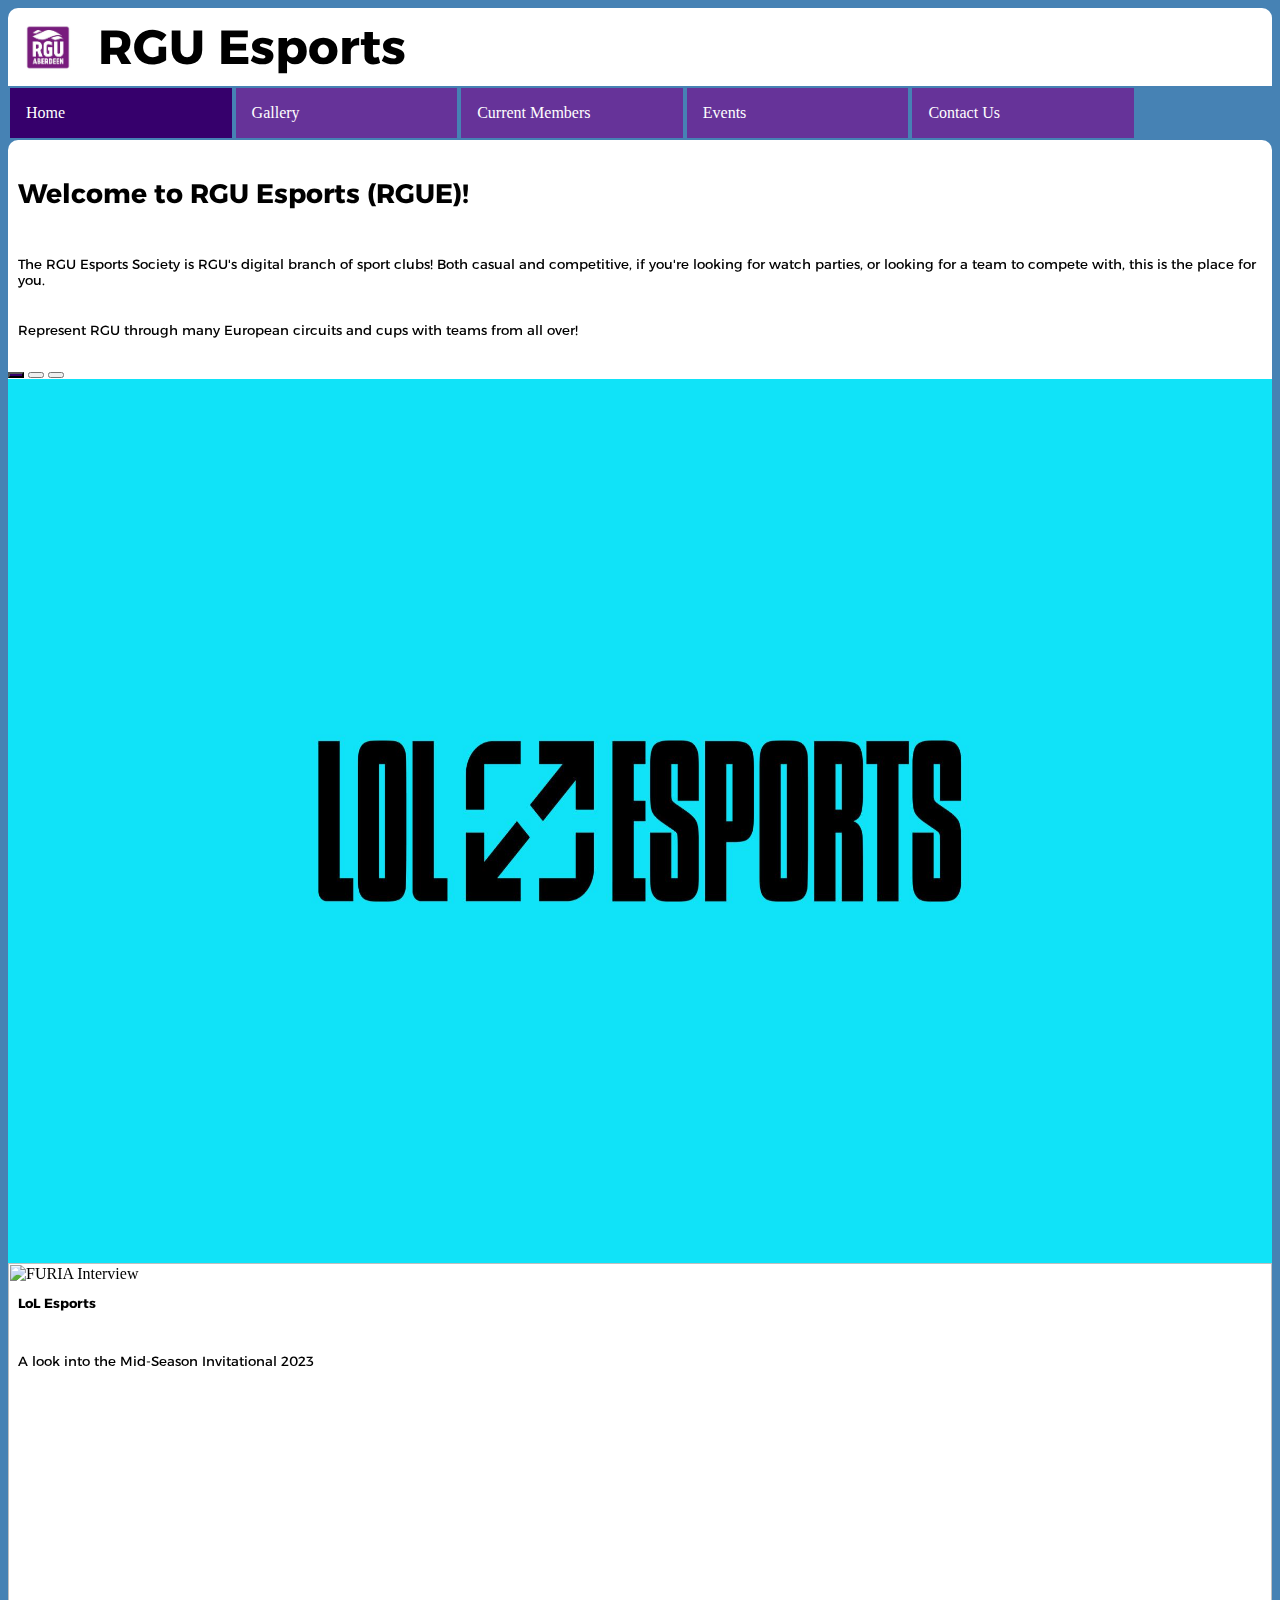
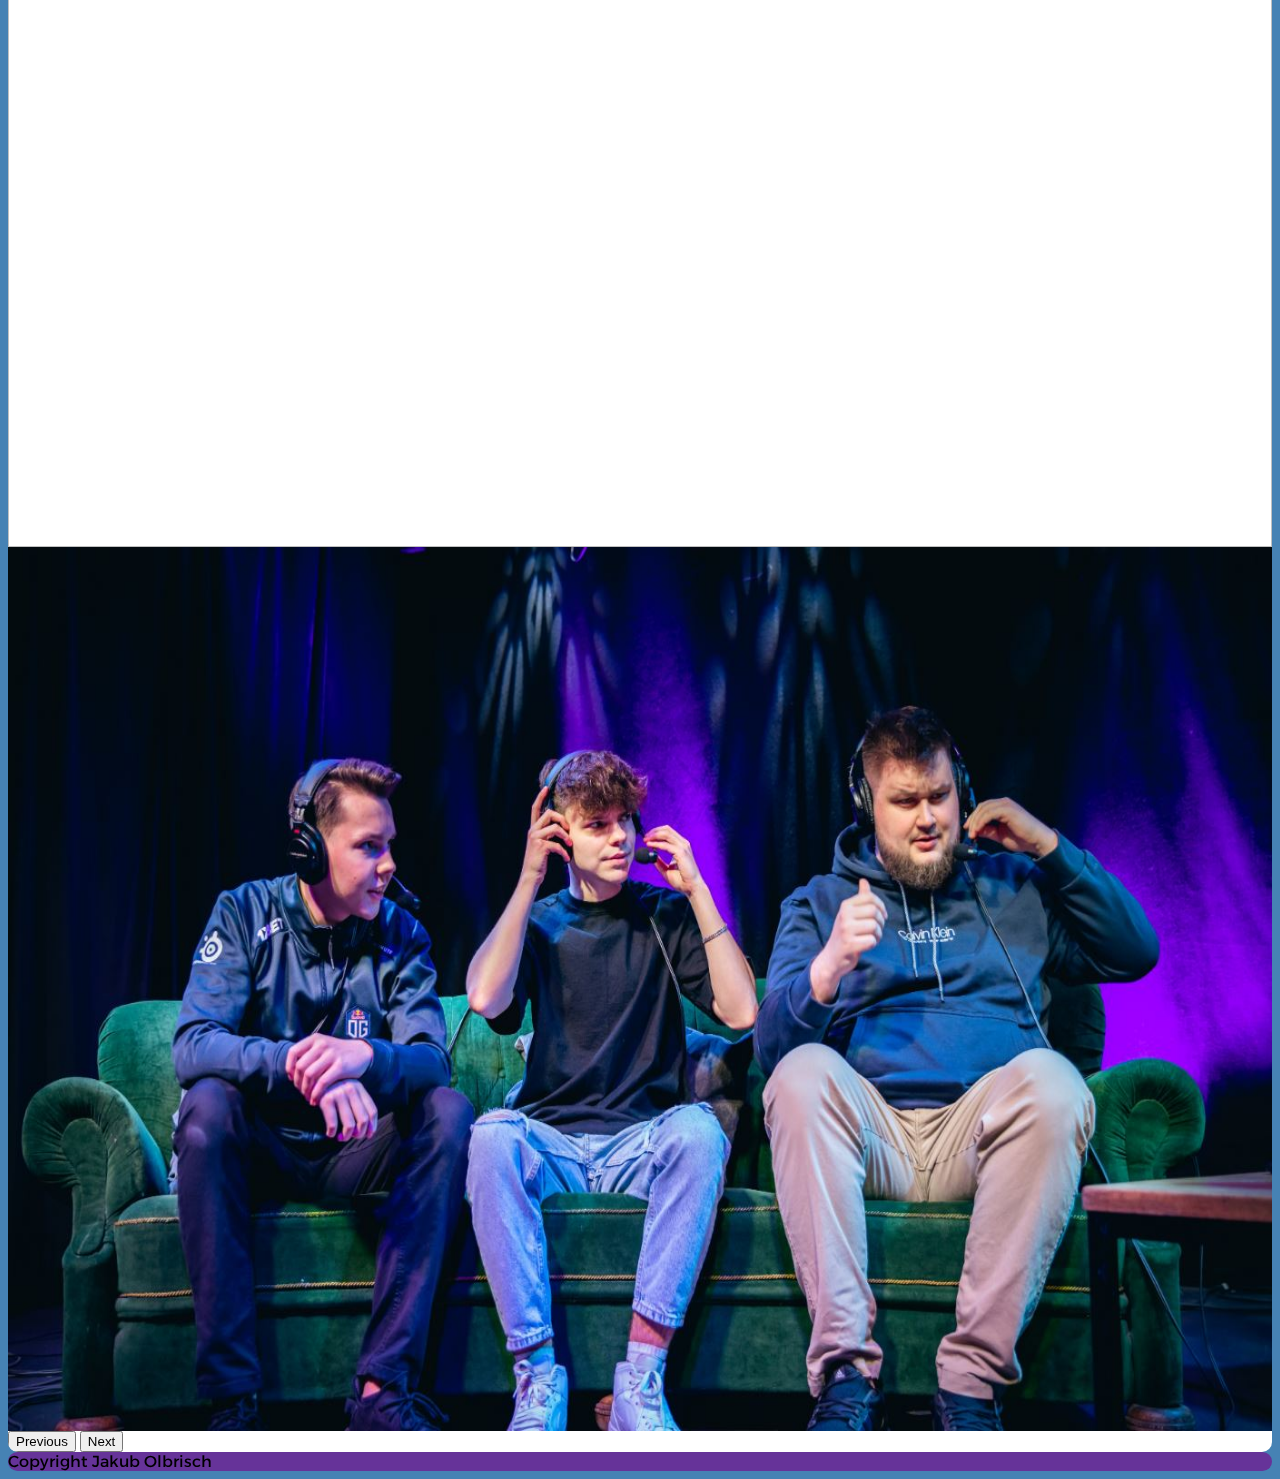
==== index.html @ da91f094 "Lab 6.1 Completed" ====
<html>

<head>
    <title>RGU Esports</title>

    <!--Bootstrap-->
    <link href="https://cdn.jsdelivr.net/npm/bootstrap@5.3.0-alpha1/dist/css/bootstrap.min.css" rel="stylesheet" integrity="sha384-GLhlTQ8iRABdZLl6O3oVMWSktQOp6b7In1Zl3/Jr59b6EGGoI1aFkw7cmDA6j6gD" crossorigin="anonymous">
    <script src="https://cdn.jsdelivr.net/npm/bootstrap@5.3.0-alpha1/dist/js/bootstrap.bundle.min.js"  integrity="sha384-w76AqPfDkMBDXo30jS1Sgez6pr3x5MlQ1ZAGC+nuZB+EYdgRZgiwxhTBTkF7CXvN" crossorigin="anonymous"></script>
    
    <!--CSS + FONTS-->
    <link rel='stylesheet' href='css/main.css'>
    <link href='https://fonts.googleapis.com/css?family=Alexandria' rel='stylesheet'>

</head>

<body>

    <header>
        <h1>RGU Esports</h1>
        <img id="logo" src="images/rgulogo.jpg"/>       
    </header>


    <!--Navigation-->
    <nav> 
        <ul>
            <li class="active"><a href='index.html'>Home</a> </li>
            <li><a href='img_gallery.html'>Gallery</a></li>
            <li><a href='current_members.html'>Current Members</a></li>
            <li><a href='event_calendar.html'>Events</a></li>
            <li><a href='contact_us.html'>Contact Us</a></li>
        </ul>
    </nav>

    
    <main>  

        <div> <h3>Welcome to RGU Esports (RGUE)!</h3> 
        <p> The RGU Esports Society is RGU's digital branch of sport clubs! Both casual and competitive, if you're looking for watch parties, 
            or looking for a team to compete with, this is the place for you.</p>
        <p>Represent RGU through many European circuits and cups with teams from all over!</p>
        </div> 

            
        <div id="home-carousel" class="carousel slide" data-bs-ride="carousel">

            <!--Button Indicator-->
            <div class="carousel-indicators">
                <button type="button" data-bs-target="#home-carousel" data-bs-slide-to="0" class="active" aria-current="true" aria-label="Slide 1"></button>
                <button type="button" data-bs-target="#home-carousel" data-bs-slide-to="1" aria-label="Slide 2"></button>
                <button type="button" data-bs-target="#home-carousel" data-bs-slide-to="2" aria-label="Slide 3"></button>
            </div>


            <!--Wrapper-->
            <div class="carousel-inner">

                <!--Item 1-->
                <div class="carousel-item active">
                    <img class="d-block w-100" src="images/lolesports.jpg" alt="LoL Esports">
                    <div class="carousel-caption d-none d-md-block">
                        <h5>LoL Esports</h5>
                        <p>A look into the Mid-Season Invitational 2023</p>
                    </div>
                </div>

                <!--Item 2-->
                <div class="carousel-item">
                    <img class="d-block w-100" src="images/sofainterview.jpg" alt="FURIA Interview">
                    <div class="carousel-caption d-none d-md-block">
                        <h5 id="white-text">EPL Season 17: FURIA</h5>
                        <p id="white-text">A strong start for the Brazilians, how far can momentum carry them?</p>
                    </div>
                </div>

                <!--Item 3-->
                <div class="carousel-item">
                    <img class="d-block w-100" src="images/sofa.jpg" alt="A look into Polish CS">
                    <div class="carousel-caption d-none d-md-block">
                        <h5 id="white-text">The Future of Polish CS</h5>
                        <p id="white-text">A conversation with past and future legends, F1KU, siuhy, Snax</p>
                    </div>
                </div>

            </div>

                <!--Buttons-->
                <button class="carousel-control-prev" type="button" data-bs-target="#home-carousel" data-bs-slide="prev">
                    <span class="carousel-control-prev-icon" aria-hidden="true"></span>
                    <span class="sr-only">Previous</span>
                </button>

                <button class="carousel-control-next" type="button" data-bs-target="#home-carousel"  data-bs-slide="next">
                    <span class="carousel-control-next-icon" aria-hidden="true"></span>
                    <span class="sr-only">Next</span>
                </button>

                    
                    
            </div>



            
    </main>

    <aside>

    </aside>

    <footer>Copyright Jakub Olbrisch </footer>
    

</body>


</html>
---- css/main.css ----
/*
Main Text Color: Black (#000000)
Secondary Text and Reading Background Color: White (#FFFFFF)
Background Color: "SteelBlue" (#4682B4)
Accent and Interactive Feature Color: "Darker Purple" #36006C
Main Color: "RebeccaPurple" (#663399)
Font(s) used: Alexandria
*/
:root {
    --mainText: black;
    --secondaryText: white;
    --backgroundColor: steelblue;
    --accentColor: #36006C;
    --mainColor: rebeccapurple;
}


/*
:root {
    --mainText: black;
    --secondaryText: white;
    --backgroundColor:  #9A031E;
    --accentColor: #246A73;
    --mainColor:  #368F8B;
}
*/
body {
    background-color: var(--backgroundColor);
}

header {
    background-color: var(--secondaryText);
    border-top-left-radius: 10px;
    border-top-right-radius: 10px;
    padding: 10px;
    border:16px;
}

#logo{
    height:60px;
    width:60px;
    float:left;
    margin-right:10px;
}

h1, h2, h3, h4, h5, h6, p {
    font-family:'Alexandria';
    color: var(--mainText);
    padding:10px;
}

header h1{
    display:inline;
}

h1 {
    font-size:36pt;
}

h3 {
    font-size:20pt;
}

p {
    font-size:10pt;
}

main {
    background-color: var(--secondaryText);
    border-radius:10px;
    overflow:auto;
}

aside {
    background-color: var(--secondaryText);
    border-radius:10px;
}

footer {
    background-color: var(--mainColor);
    border-radius:10px;
    font-family:'Alexandria';
    left:0;
    bottom:0;
}

nav ul{
    margin:0;
    padding:0;
    overflow:hidden;
}

nav li {
    border:2px, solid;
    border-color: var(--backgroundColor);
    background-color: var(--mainColor);
    list-style-type: none;
    float:left;
    width:15%;
    padding:16px;
}

nav li a {
    color: var(--secondaryText);
    text-align: center;
    text-decoration: none;
}

nav li:hover {
    /*background-color: var(--accentColor);*/
    background-color: var(--mainText);
}

.active {
    background-color: var(--accentColor);
}

table {
    font-family:'Alexandria';
    border-collapse: collapse;
}

table td, table th {
    border: 2px solid #F0F0F0;
}

table tr:nth-child(even) {
    background-color: #F2F2F2;
}

table tr:hover {
    background-color: var(--backgroundColor);
}

table th {
    background-color: var(--mainColor);
    color: white;
}

fieldset{
    background-color: var(--secondaryText);
}

input, label{
    font-family:'Alexandria';
}

/*input{
    
}*/

#left-col{
    float:left;
    background-color:var(--secondaryText);
}

#right-col{
    float:right;
    padding:3%;
}


/*CAROUSEL + ANY CONTENT INSIDE OF IT*/

#home-carousel .carousel-item{
    height:100%;
    width:100%;
}

#home-carousel .carousel-item-active{
    height:100%;
    width:100%;
}

#home-carousel .carousel-item img{
    height:100%;
    width:100%;
}

#white-text{
    color: white;
}


/* IMAGE GALLERY */

.gallery-img{
    width:100%;
    height:100%;
}

#img-gallery{
    padding-top:10px;
}

#img-gallery .row{
    margin-bottom:10px;
}


/* CURRENT MEMEBERS */
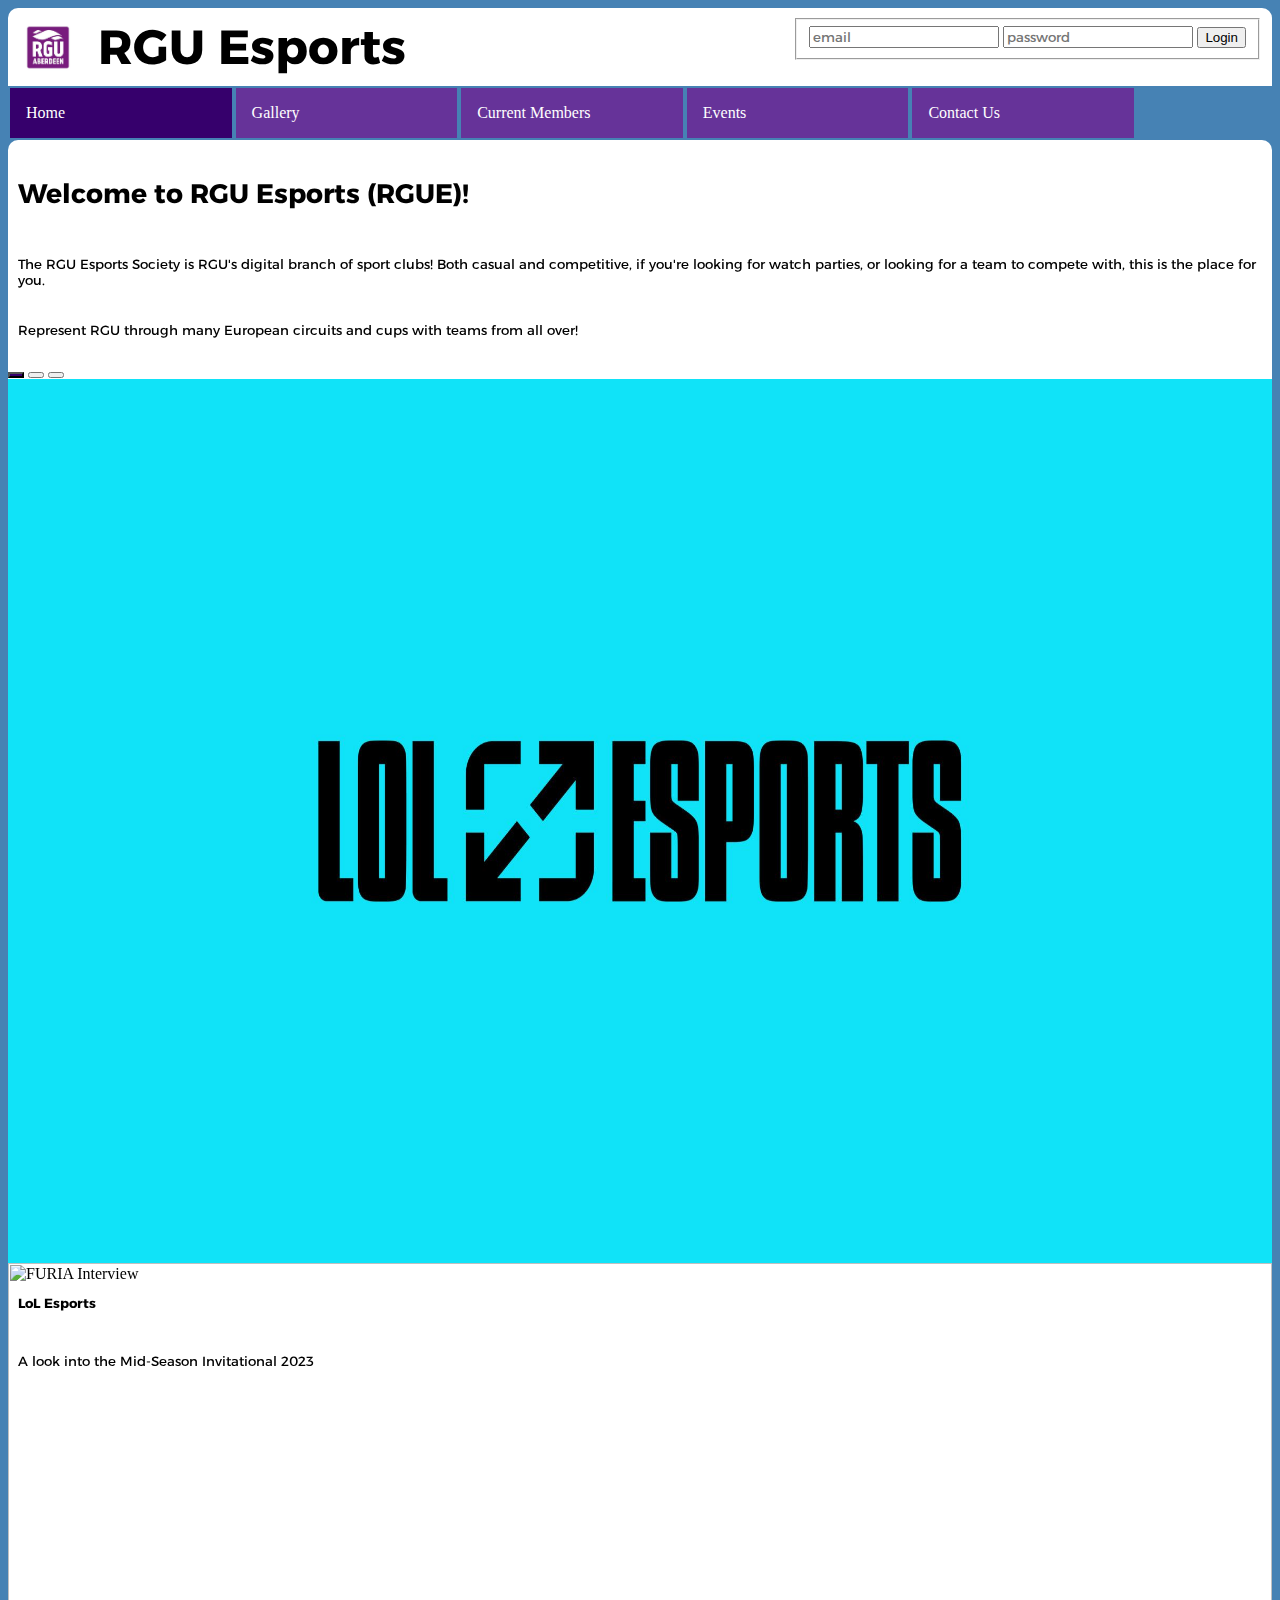
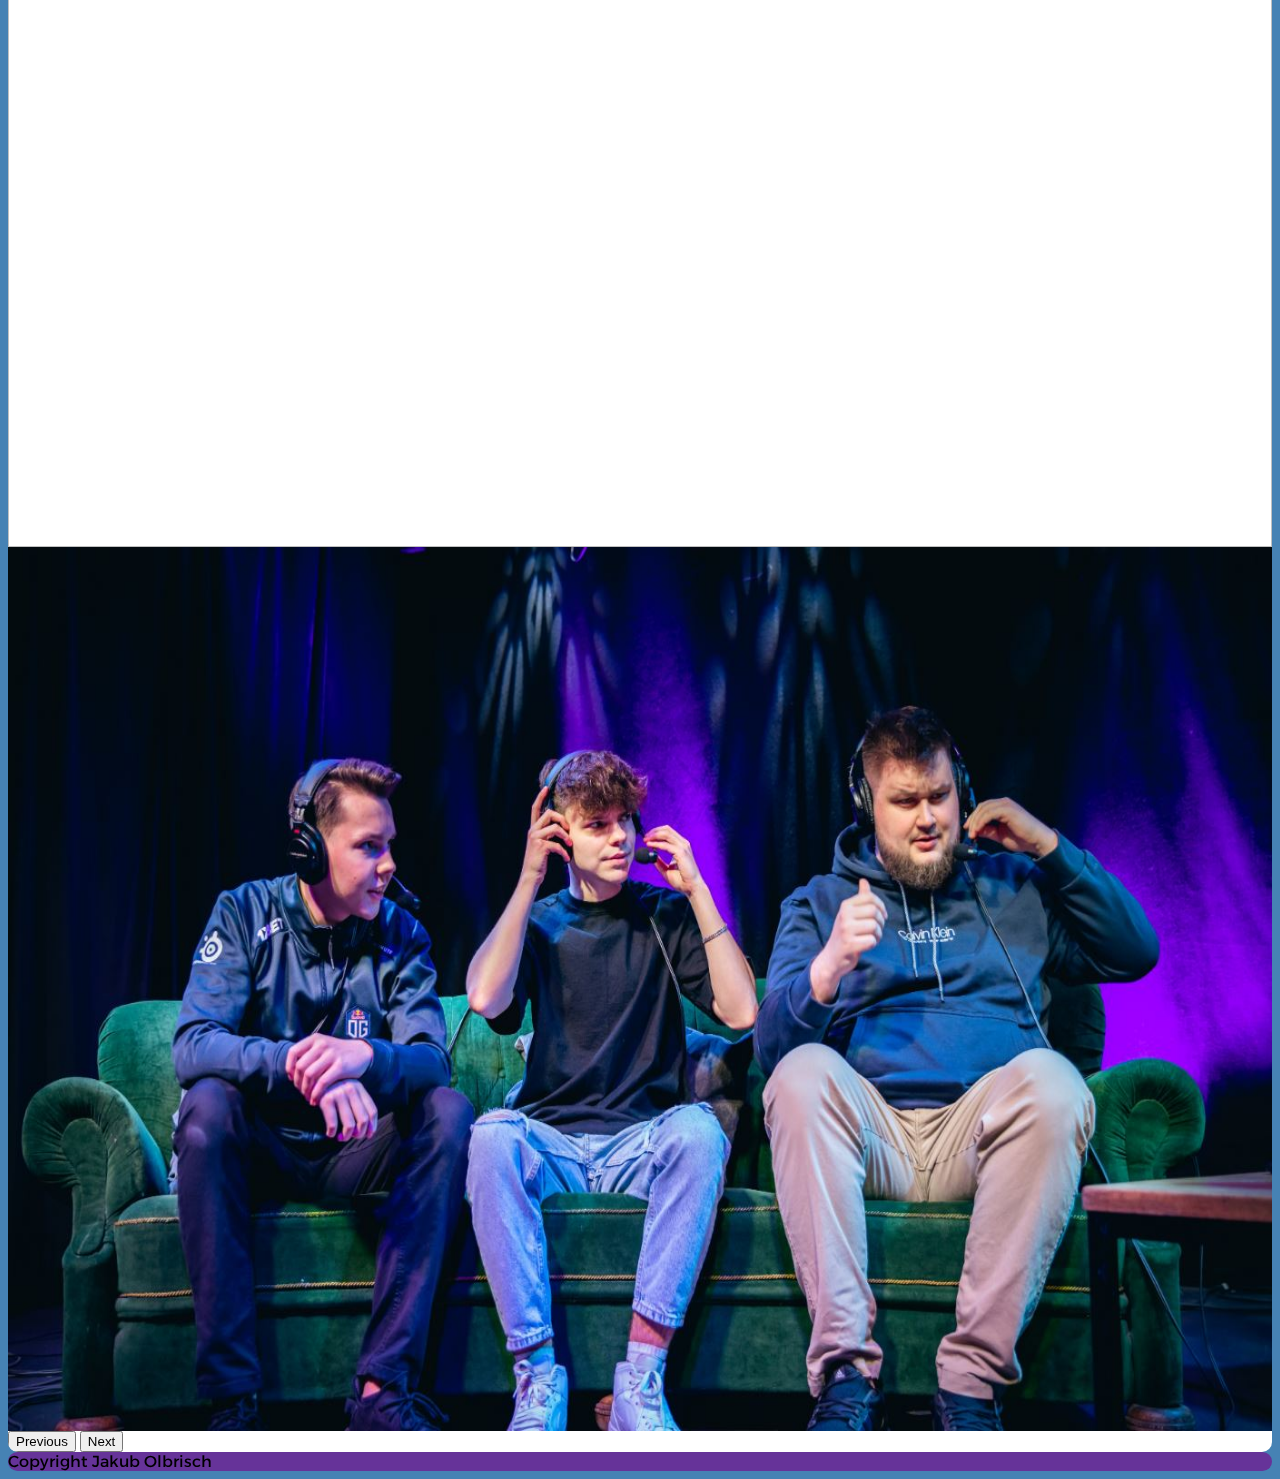
==== commit 7effed83: "Lab 7.1 (99% done, notes)" ====
--- a/index.html
+++ b/index.html
@@ -16,8 +16,34 @@
 <body>
 
     <header>
+
         <h1>RGU Esports</h1>
-        <img id="logo" src="images/rgulogo.jpg"/>       
+        <img id="logo" src="images/rgulogo.jpg"/> 
+        
+        <!--Log In-->
+        <form style="float: right;" name="loginField">
+            <fieldset>
+                <input id="email" type="text" value="" placeholder="email">
+                <input id="password" type="text" value="" placeholder="password">
+                <button type="button" onclick="alert('You have been logged in!')">Login</button>
+
+                <script>
+                    var counter = 2;
+
+                    function login(){
+                        if(counter % 2 == 0){
+                            alert('You have been logged in!');
+                        }
+                        else{
+                            alert('You have been logged out!');
+                        }
+                        counter+=1;
+                    }
+                </script>
+
+            </fieldset>
+        </form>
+
     </header>
 
 
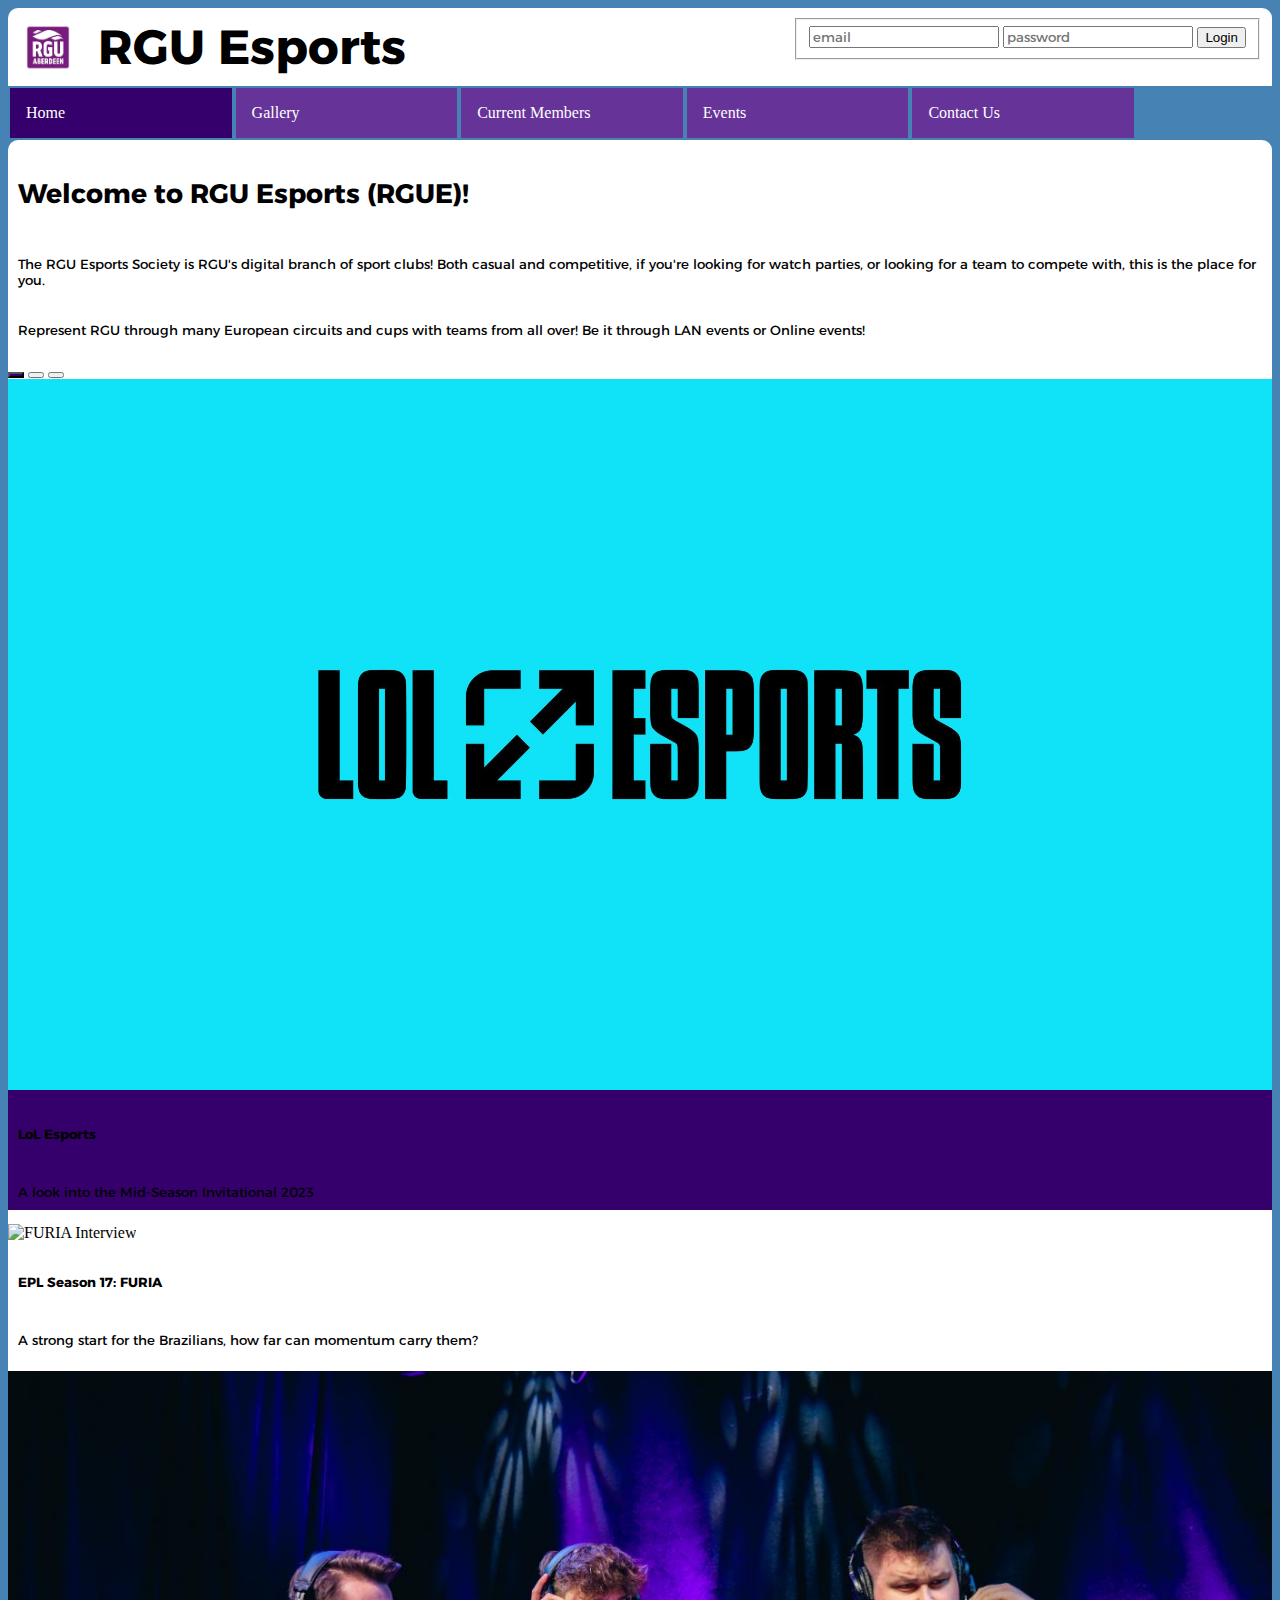
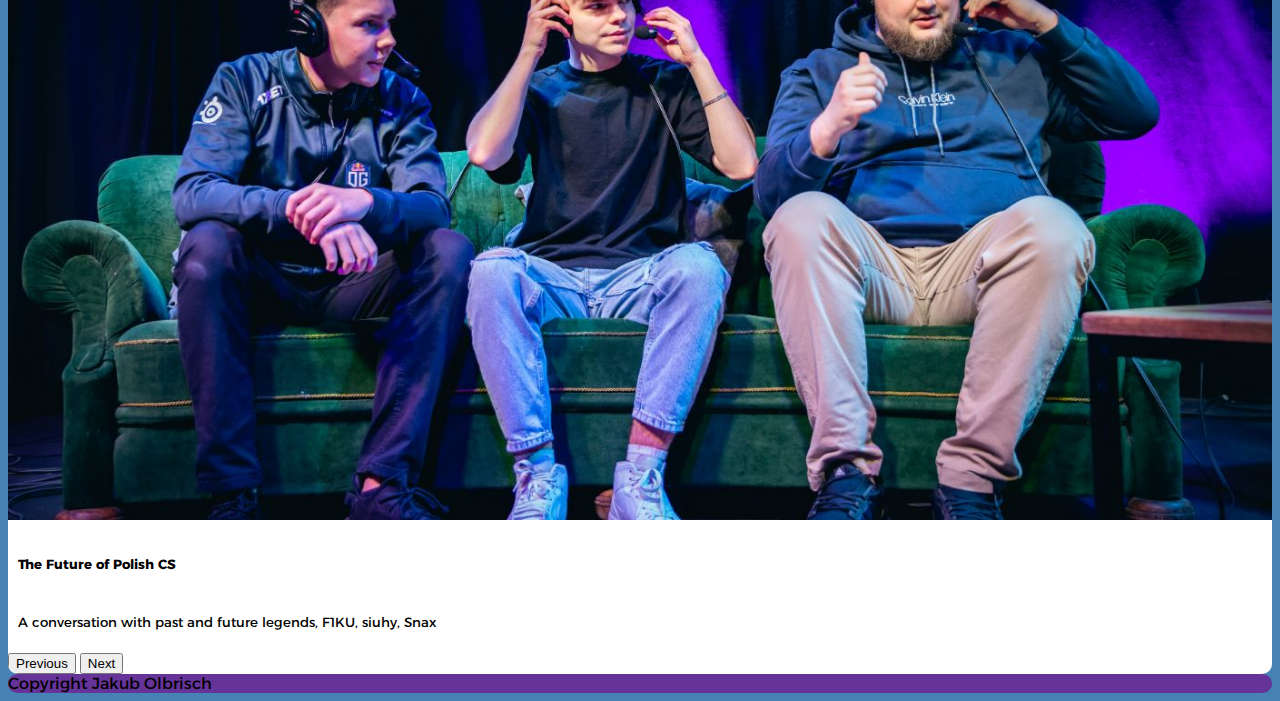
==== commit 834b07fd: "Lab 8.1 done" ====
--- a/index.html
+++ b/index.html
@@ -1,4 +1,5 @@
-<html>
+<!DOCTYPE html>
+<html lang="en">
 
 <head>
     <title>RGU Esports</title>
@@ -7,21 +8,22 @@
     <link href="https://cdn.jsdelivr.net/npm/bootstrap@5.3.0-alpha1/dist/css/bootstrap.min.css" rel="stylesheet" integrity="sha384-GLhlTQ8iRABdZLl6O3oVMWSktQOp6b7In1Zl3/Jr59b6EGGoI1aFkw7cmDA6j6gD" crossorigin="anonymous">
     <script src="https://cdn.jsdelivr.net/npm/bootstrap@5.3.0-alpha1/dist/js/bootstrap.bundle.min.js"  integrity="sha384-w76AqPfDkMBDXo30jS1Sgez6pr3x5MlQ1ZAGC+nuZB+EYdgRZgiwxhTBTkF7CXvN" crossorigin="anonymous"></script>
     
-    <!--CSS + FONTS-->
+    <!--CSS and Font(s)-->
     <link rel='stylesheet' href='css/main.css'>
     <link href='https://fonts.googleapis.com/css?family=Alexandria' rel='stylesheet'>
 
 </head>
 
+
 <body>
 
     <header>
-
+        <!--Logo image and webpage title-->
         <h1>RGU Esports</h1>
-        <img id="logo" src="images/rgulogo.jpg"/> 
+        <img id="logo" src="images/rgulogo.jpg" alt="RGU logo">
         
-        <!--Log In-->
-        <form style="float: right;" name="loginField">
+        <!--Log In Form-->
+        <form style="float: right;" name="loginFields">
             <fieldset>
                 <input id="email" type="text" value="" placeholder="email">
                 <input id="password" type="text" value="" placeholder="password">
@@ -47,7 +49,7 @@
     </header>
 
 
-    <!--Navigation-->
+    <!--Navigation bar-->
     <nav> 
         <ul>
             <li class="active"><a href='index.html'>Home</a> </li>
@@ -61,13 +63,15 @@
     
     <main>  
 
+        <!--Main paragraph-->
         <div> <h3>Welcome to RGU Esports (RGUE)!</h3> 
         <p> The RGU Esports Society is RGU's digital branch of sport clubs! Both casual and competitive, if you're looking for watch parties, 
             or looking for a team to compete with, this is the place for you.</p>
-        <p>Represent RGU through many European circuits and cups with teams from all over!</p>
+        <p>Represent RGU through many European circuits and cups with teams from all over! Be it through LAN events or Online events!</p>
         </div> 
 
-            
+
+        <!--Start of carousel--> 
         <div id="home-carousel" class="carousel slide" data-bs-ride="carousel">
 
             <!--Button Indicator-->
@@ -81,7 +85,7 @@
             <!--Wrapper-->
             <div class="carousel-inner">
 
-                <!--Item 1-->
+                <!--Image 1-->
                 <div class="carousel-item active">
                     <img class="d-block w-100" src="images/lolesports.jpg" alt="LoL Esports">
                     <div class="carousel-caption d-none d-md-block">
@@ -90,21 +94,21 @@
                     </div>
                 </div>
 
-                <!--Item 2-->
+                <!--Image 2-->
                 <div class="carousel-item">
                     <img class="d-block w-100" src="images/sofainterview.jpg" alt="FURIA Interview">
                     <div class="carousel-caption d-none d-md-block">
-                        <h5 id="white-text">EPL Season 17: FURIA</h5>
-                        <p id="white-text">A strong start for the Brazilians, how far can momentum carry them?</p>
+                        <h5 class="white-text">EPL Season 17: FURIA</h5>
+                        <p class="white-text">A strong start for the Brazilians, how far can momentum carry them?</p>
                     </div>
                 </div>
 
-                <!--Item 3-->
+                <!--Image 3-->
                 <div class="carousel-item">
                     <img class="d-block w-100" src="images/sofa.jpg" alt="A look into Polish CS">
                     <div class="carousel-caption d-none d-md-block">
-                        <h5 id="white-text">The Future of Polish CS</h5>
-                        <p id="white-text">A conversation with past and future legends, F1KU, siuhy, Snax</p>
+                        <h5 class="white-text">The Future of Polish CS</h5>
+                        <p class="white-text">A conversation with past and future legends, F1KU, siuhy, Snax</p>
                     </div>
                 </div>
 
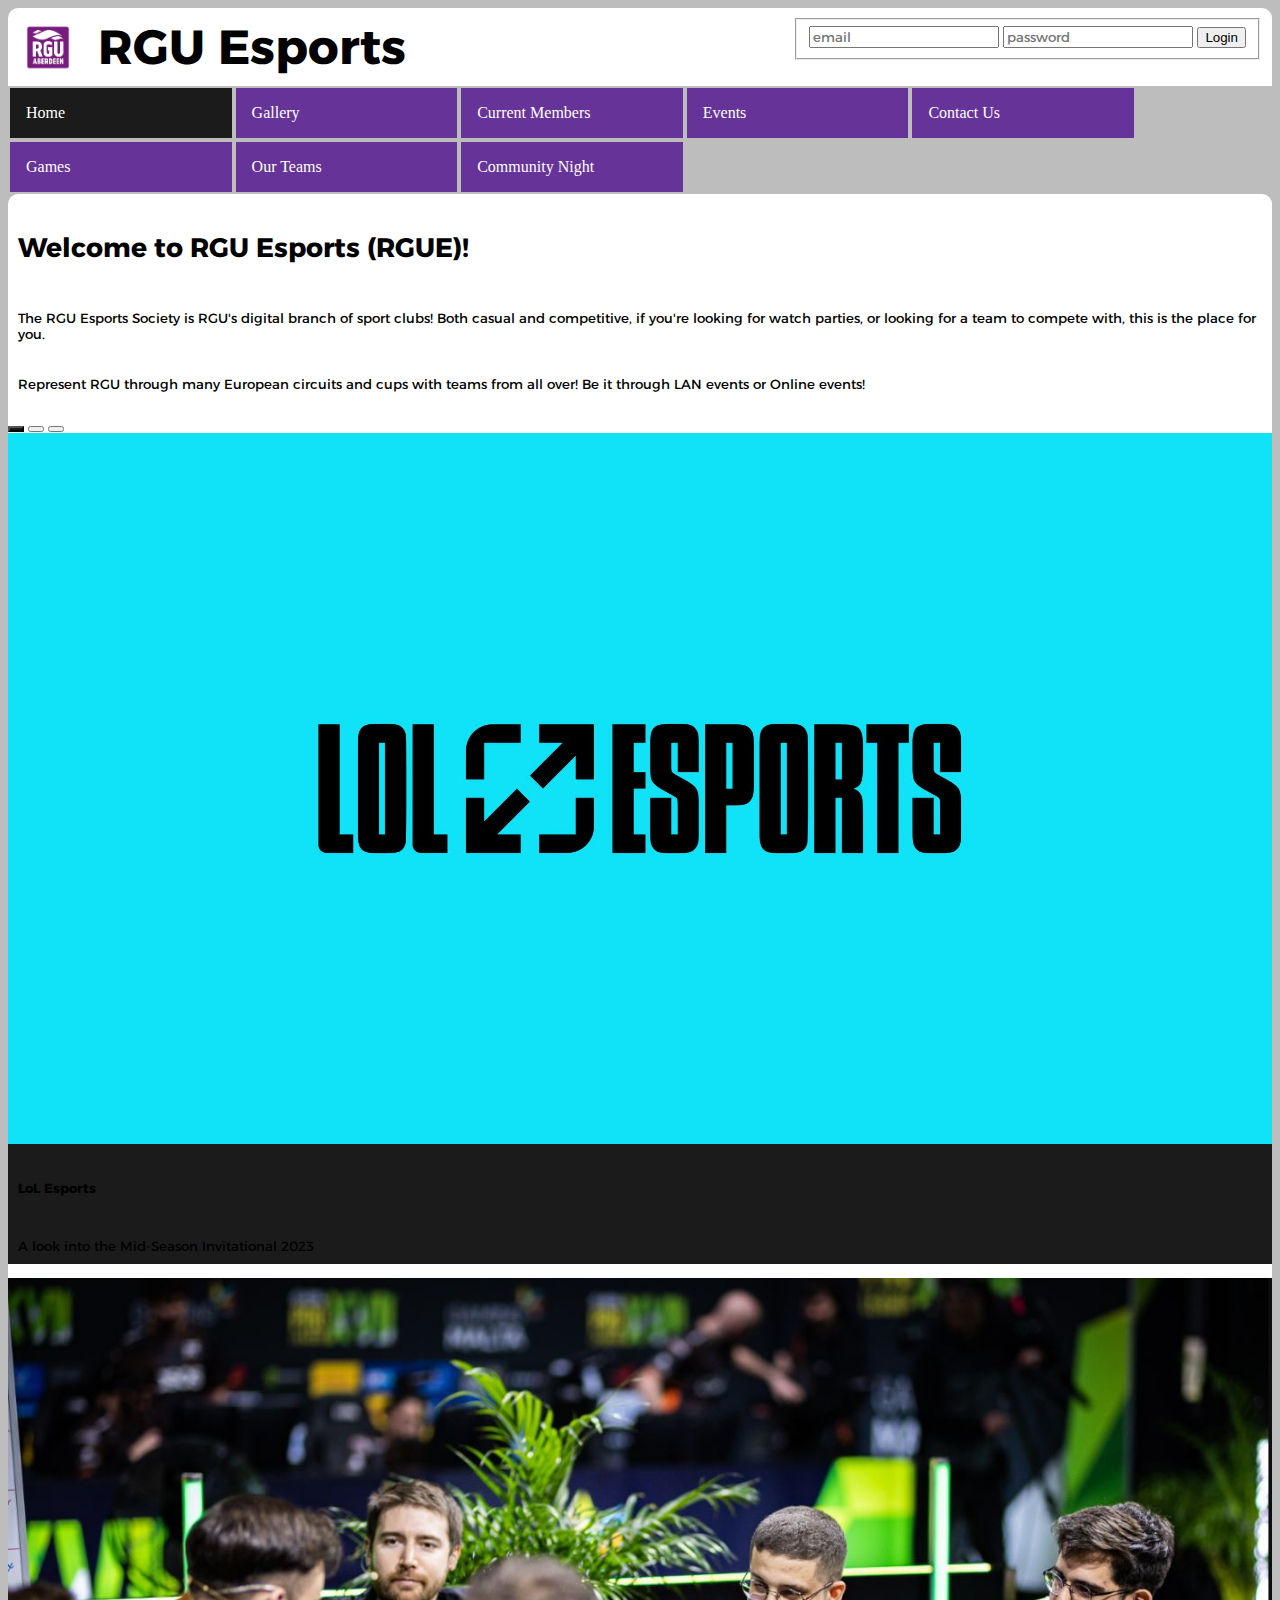
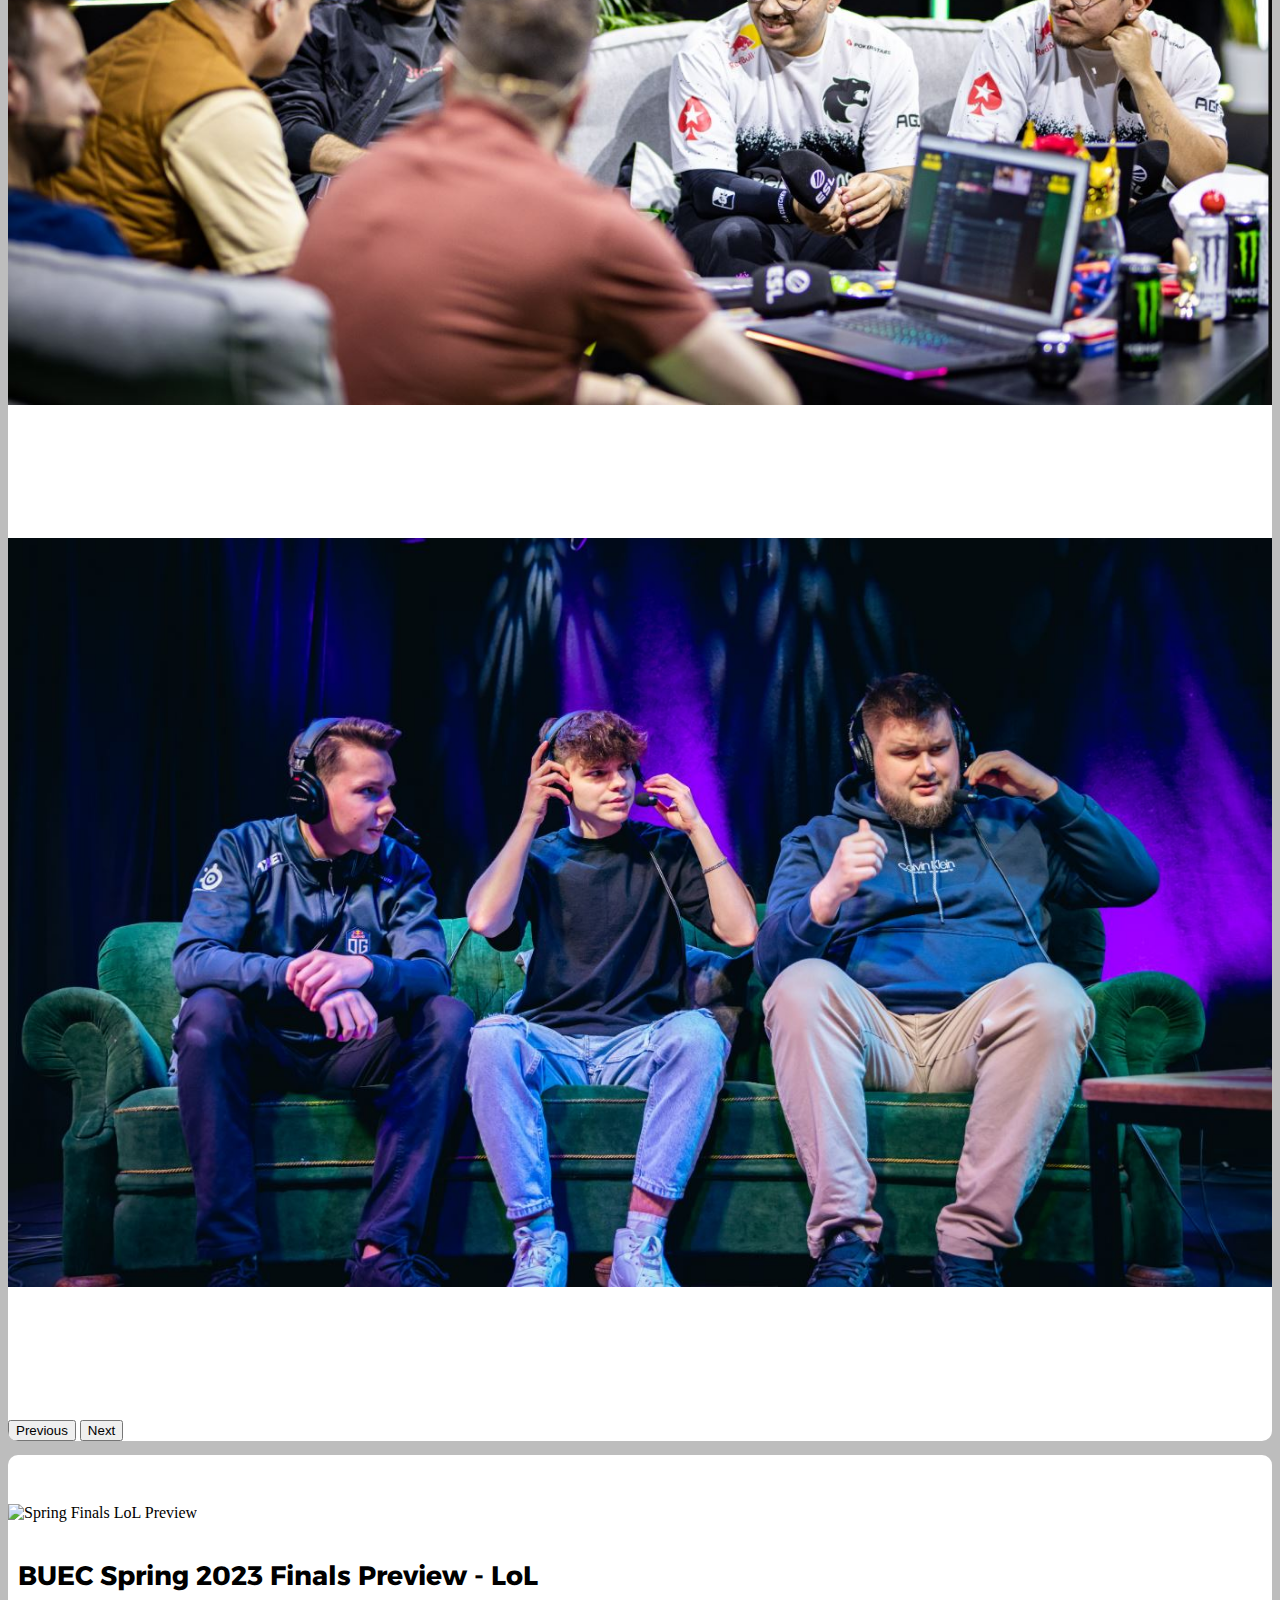
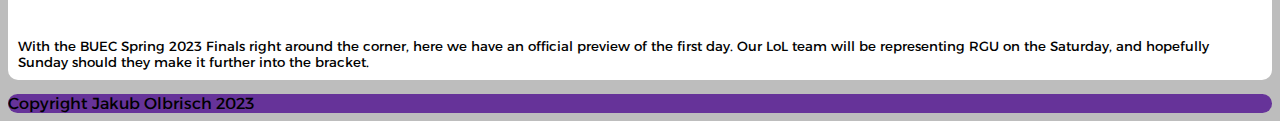
==== commit 1b53312a: "Lab9.1 Done - Final 3 Pages started (50% done)" ====
--- a/index.html
+++ b/index.html
@@ -1,5 +1,17 @@
 <!DOCTYPE html>
 <html lang="en">
+
+    <!--
+        Threat Model
+
+        Threat Source: External.
+        Threat Agent: People.
+        Threat Motivation: Stealing personal data.
+        Threat Intention: Intentional.
+        Threat Impact: Gaining access to members personal data, such as emails and possibly logins into other websites (if users use the same login information).
+        Threat Mitigation: A verification system for logging in, such as 2FA.
+    -->
+
 
 <head>
     <title>RGU Esports</title>
@@ -57,6 +69,9 @@
             <li><a href='current_members.html'>Current Members</a></li>
             <li><a href='event_calendar.html'>Events</a></li>
             <li><a href='contact_us.html'>Contact Us</a></li>
+            <li><a href='games.html'>Games</a></li>
+            <li><a href='teams.html'>Our Teams</a></li>
+            <li><a href='community_night.html'>Community Night</a></li>
         </ul>
     </nav>
 
@@ -130,15 +145,28 @@
             </div>
 
 
-
+        
             
     </main>
 
     <aside>
+        <p><br></p>
+        <article>
+            <div class="article">
+                <img class="articleImage" src="images/nsenews.jpg" alt="Spring Finals LoL Preview">
+            </div>
+
+            <div class="asideContent">
+                <h3>BUEC Spring 2023 Finals Preview - LoL</h3>
+                <p>With the BUEC Spring 2023 Finals right around the corner, here we have an official preview of the first day.
+                    Our LoL team will be representing RGU on the Saturday, and hopefully Sunday should they make it further into the bracket.
+                </p>
+            </div>
+        </article>
 
     </aside>
 
-    <footer>Copyright Jakub Olbrisch </footer>
+    <footer>Copyright Jakub Olbrisch 2023 </footer>
     
 
 </body>
--- a/css/main.css
+++ b/css/main.css
@@ -9,21 +9,12 @@
 :root {
     --mainText: black;
     --secondaryText: white;
-    --backgroundColor: steelblue;
-    --accentColor: #36006C;
-    --mainColor: rebeccapurple;
+    --backgroundColor: #bdbdbd;
+    --accentColor: #1b1b1b;
+    --mainColor: #663399;
 }
 
 
-/*
-:root {
-    --mainText: black;
-    --secondaryText: white;
-    --backgroundColor:  #9A031E;
-    --accentColor: #246A73;
-    --mainColor:  #368F8B;
-}
-*/
 body {
     background-color: var(--backgroundColor);
 }
@@ -107,7 +98,6 @@
 }
 
 nav li:hover {
-    /*background-color: var(--accentColor);*/
     background-color: var(--mainText);
 }
 
@@ -145,10 +135,8 @@
     font-family:'Alexandria';
 }
 
-/*input{
-    
-}*/
 
+/* Contact Us Specific */
 #left-col{
     float:left;
     background-color:var(--secondaryText);
@@ -160,7 +148,7 @@
 }
 
 
-/*CAROUSEL + ANY CONTENT INSIDE OF IT*/
+/*  Carousel  */
 
 #home-carousel .carousel-item{
     height:100%;
@@ -177,12 +165,12 @@
     width:100%;
 }
 
-#white-text{
-    color: white;
+
+.white-text{
+    color:white;
 }
 
-
-/* IMAGE GALLERY */
+/* Image Gallery */
 
 .gallery-img{
     width:100%;
@@ -195,7 +183,4 @@
 
 #img-gallery .row{
     margin-bottom:10px;
-}
-
-
-/* CURRENT MEMEBERS */
+}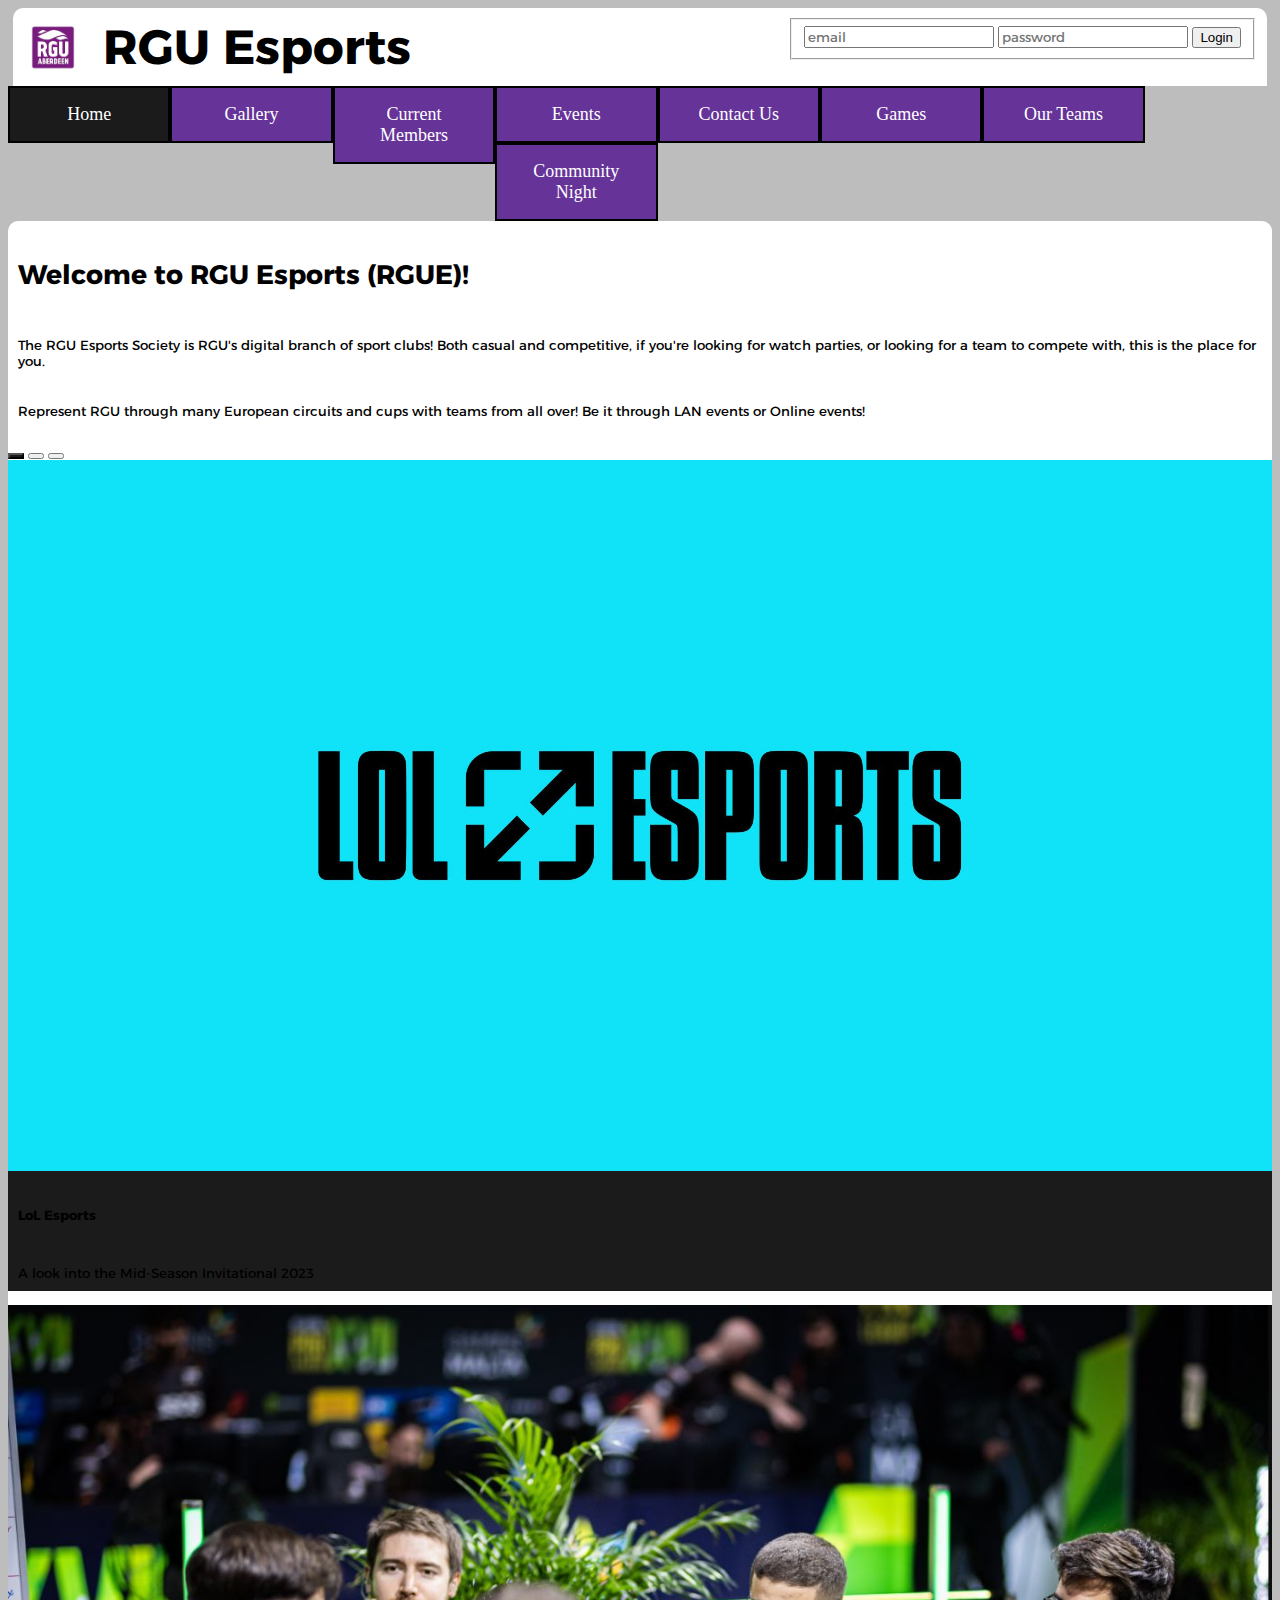
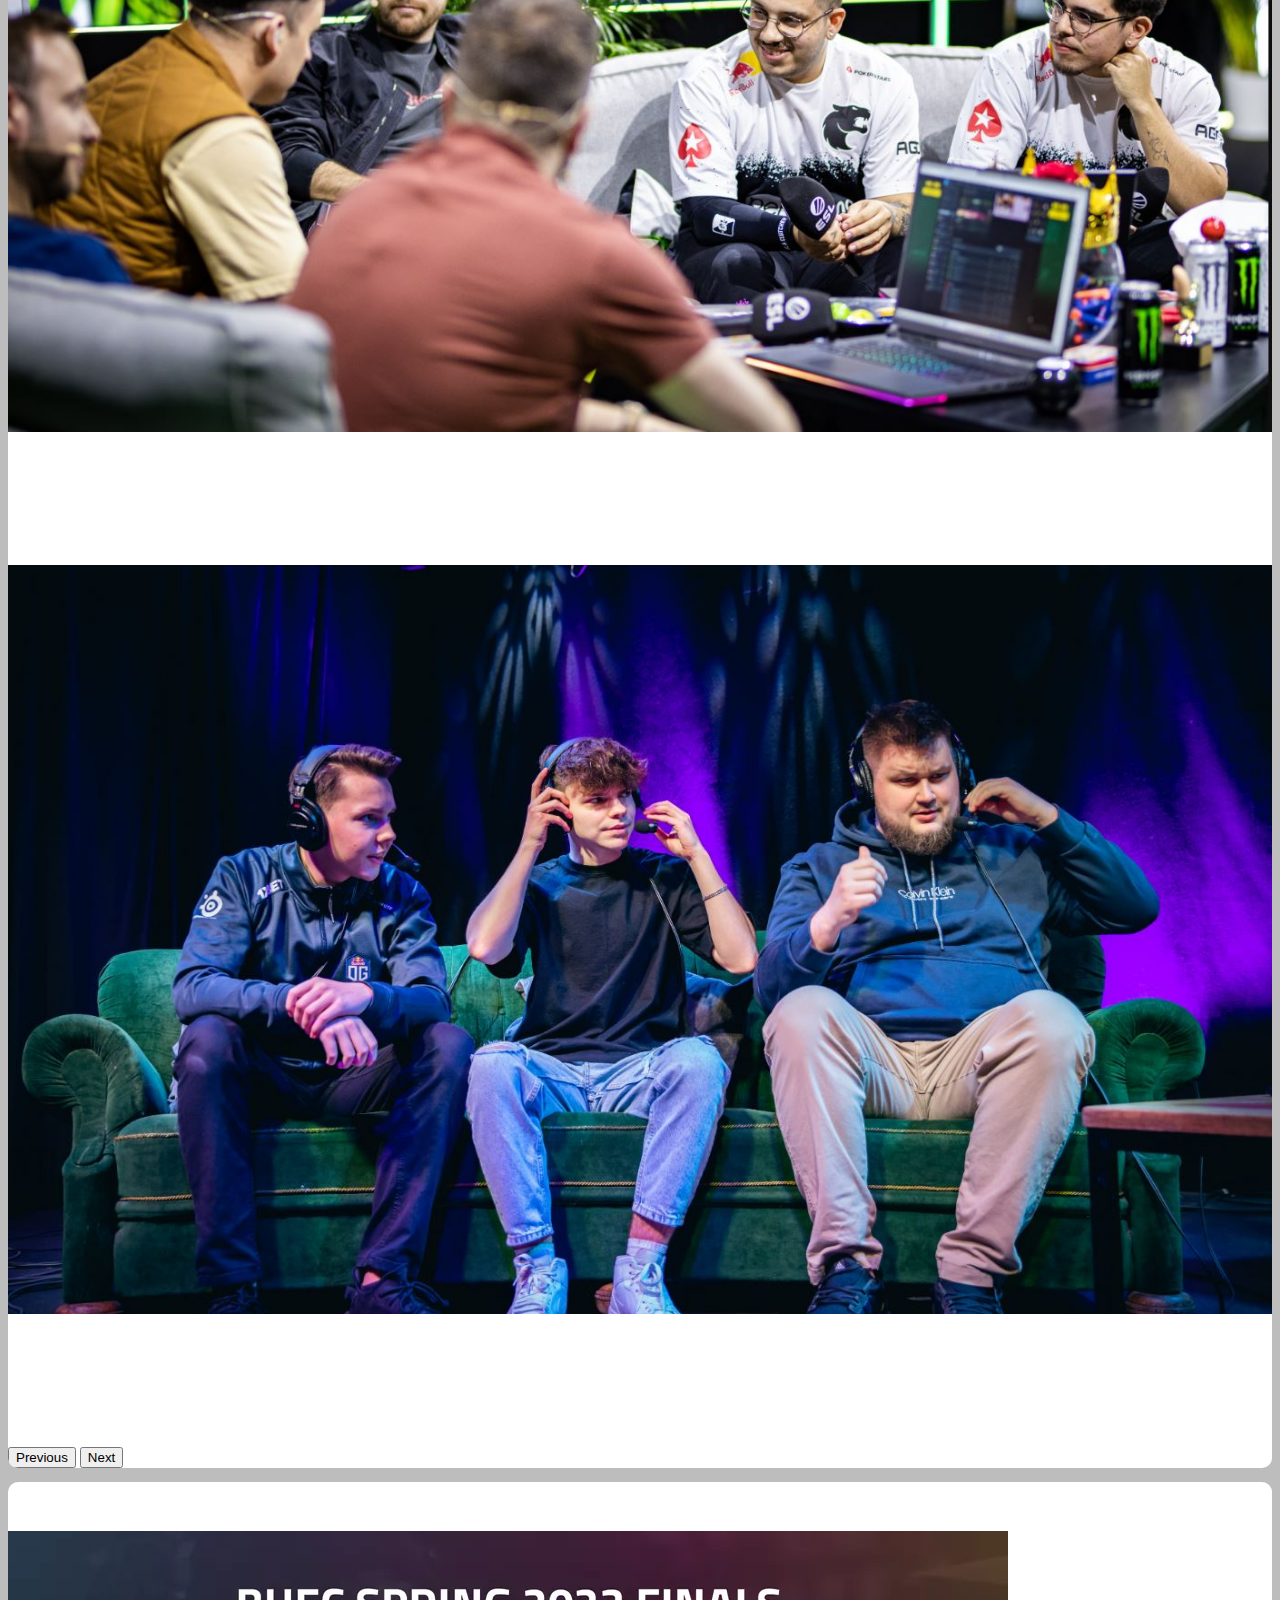
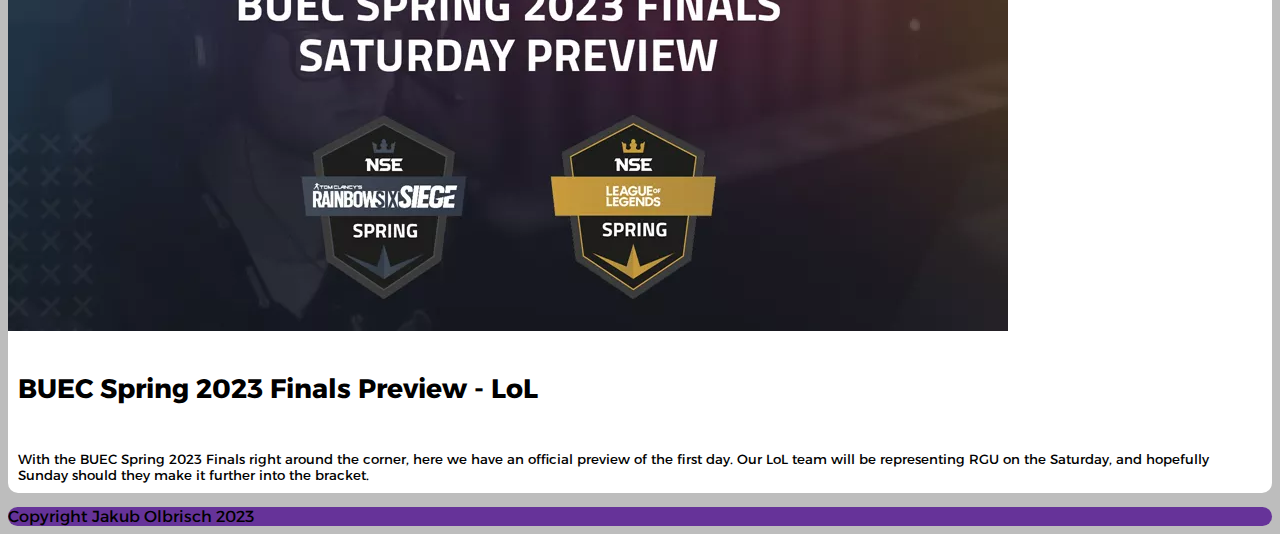
==== commit 7679ffa6: "1 Web Page left + fixes" ====
--- a/index.html
+++ b/index.html
@@ -41,19 +41,7 @@
                 <input id="password" type="text" value="" placeholder="password">
                 <button type="button" onclick="alert('You have been logged in!')">Login</button>
 
-                <script>
-                    var counter = 2;
-
-                    function login(){
-                        if(counter % 2 == 0){
-                            alert('You have been logged in!');
-                        }
-                        else{
-                            alert('You have been logged out!');
-                        }
-                        counter+=1;
-                    }
-                </script>
+                <script src="scripts/login.js"></script>
 
             </fieldset>
         </form>
--- a/css/main.css
+++ b/css/main.css
@@ -12,6 +12,7 @@
     --backgroundColor: #bdbdbd;
     --accentColor: #1b1b1b;
     --mainColor: #663399;
+    --borderColor: #160429;
 }
 
 
@@ -23,8 +24,11 @@
     background-color: var(--secondaryText);
     border-top-left-radius: 10px;
     border-top-right-radius: 10px;
-    padding: 10px;
+    padding:10px;
     border:16px;
+    margin-top:5px;
+    margin-left:5px;
+    margin-right:5px;
 }
 
 #logo{
@@ -75,6 +79,8 @@
     bottom:0;
 }
 
+
+/* Navigation bar */
 nav ul{
     margin:0;
     padding:0;
@@ -83,18 +89,19 @@
 
 nav li {
     border:2px, solid;
-    border-color: var(--backgroundColor);
     background-color: var(--mainColor);
     list-style-type: none;
     float:left;
-    width:15%;
+    width:10%;
     padding:16px;
+    text-align:center;
+    /*margin-left:5px; TEMP FIX FOR BORDER */
 }
 
 nav li a {
     color: var(--secondaryText);
-    text-align: center;
     text-decoration: none;
+    font-size:large;
 }
 
 nav li:hover {
@@ -105,13 +112,22 @@
     background-color: var(--accentColor);
 }
 
+
+
+/* Table stuff */
+
 table {
     font-family:'Alexandria';
     border-collapse: collapse;
+    width:100%;
+    font-size:10px;
 }
 
 table td, table th {
     border: 2px solid #F0F0F0;
+    padding:10px;
+    text-align:center;
+    vertical-align:middle;
 }
 
 table tr:nth-child(even) {
@@ -127,6 +143,10 @@
     color: white;
 }
 
+
+
+
+
 fieldset{
     background-color: var(--secondaryText);
 }
@@ -134,6 +154,9 @@
 input, label{
     font-family:'Alexandria';
 }
+
+
+
 
 
 /* Contact Us Specific */
@@ -144,7 +167,8 @@
 
 #right-col{
     float:right;
-    padding:3%;
+    padding-right:3%;
+    padding-bottom:3%;
 }
 
 
@@ -183,4 +207,10 @@
 
 #img-gallery .row{
     margin-bottom:10px;
-}+}
+
+
+/* Aside Content - aka Article */
+
+
+/* Accordion */
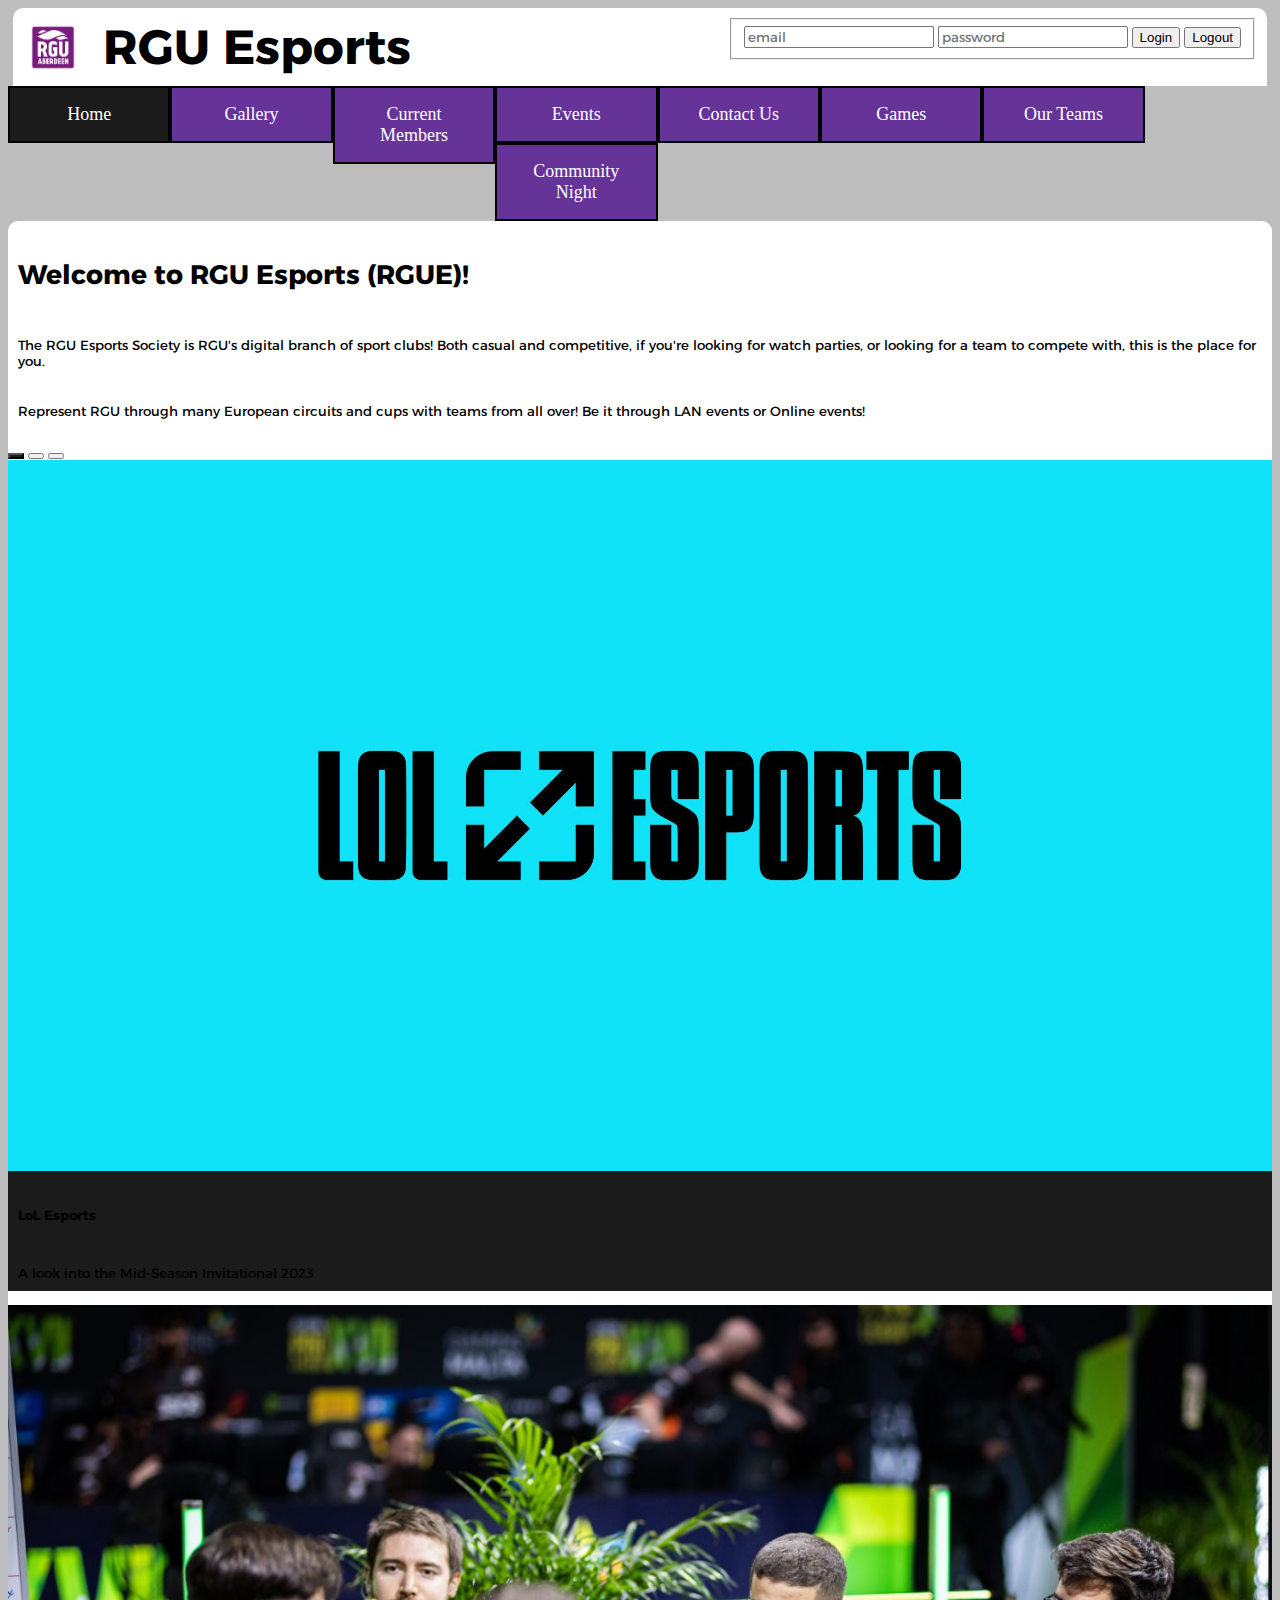
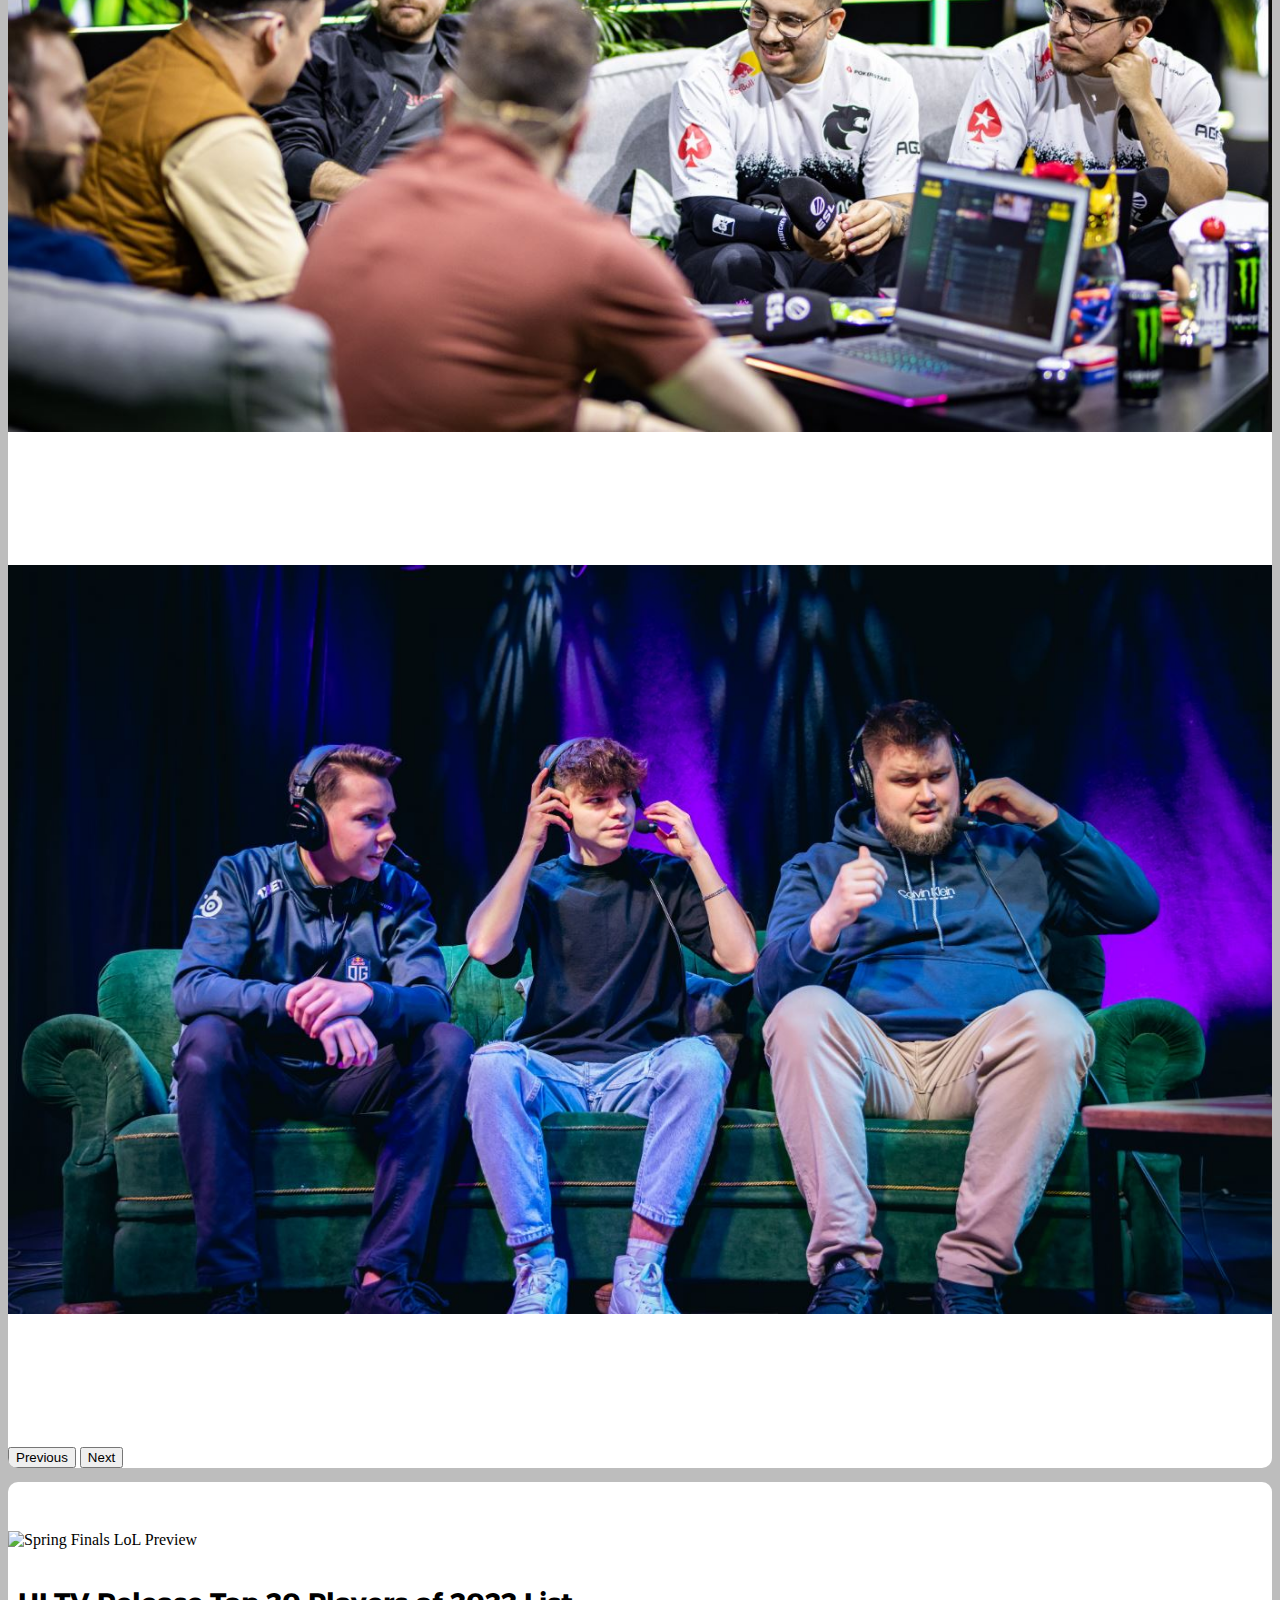
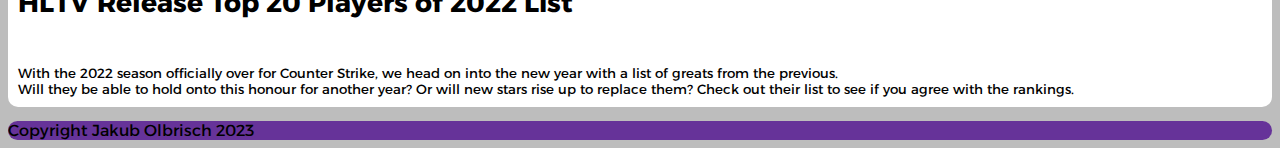
==== commit a182b69e: "Final HTML V1" ====
--- a/index.html
+++ b/index.html
@@ -12,8 +12,9 @@
         Threat Mitigation: A verification system for logging in, such as 2FA.
     -->
 
-
 <head>
+    <meta charset="UTF-8">
+    
     <title>RGU Esports</title>
 
     <!--Bootstrap-->
@@ -30,6 +31,9 @@
 <body>
 
     <header>
+
+        <script src="scripts/login.js"></script>
+
         <!--Logo image and webpage title-->
         <h1>RGU Esports</h1>
         <img id="logo" src="images/rgulogo.jpg" alt="RGU logo">
@@ -37,11 +41,10 @@
         <!--Log In Form-->
         <form style="float: right;" name="loginFields">
             <fieldset>
-                <input id="email" type="text" value="" placeholder="email">
-                <input id="password" type="text" value="" placeholder="password">
-                <button type="button" onclick="alert('You have been logged in!')">Login</button>
-
-                <script src="scripts/login.js"></script>
+                <input id="emailField" type="text" value="" placeholder="email" name="email" required>
+                <input id="passwordField" type="text" value="" placeholder="password" name="password" required>
+                <button type="button" onclick="login()">Login</button>
+                <button type="button" onclick="logout()">Logout</button>
 
             </fieldset>
         </form>
@@ -137,17 +140,16 @@
             
     </main>
 
+    <!--Article section-->
     <aside>
         <p><br></p>
         <article>
             <div class="article">
-                <img class="articleImage" src="images/nsenews.jpg" alt="Spring Finals LoL Preview">
-            </div>
+                <img class="articleImage" src="images/hltv.jpg" alt="Spring Finals LoL Preview">
 
-            <div class="asideContent">
-                <h3>BUEC Spring 2023 Finals Preview - LoL</h3>
-                <p>With the BUEC Spring 2023 Finals right around the corner, here we have an official preview of the first day.
-                    Our LoL team will be representing RGU on the Saturday, and hopefully Sunday should they make it further into the bracket.
+                <h3>HLTV Release Top 20 Players of 2022 List</h3>
+                <p>With the 2022 season officially over for Counter Strike, we head on into the new year with a list of greats from the previous.
+                <br>Will they be able to hold onto this honour for another year? Or will new stars rise up to replace them? Check out their list to see if you agree with the rankings.
                 </p>
             </div>
         </article>
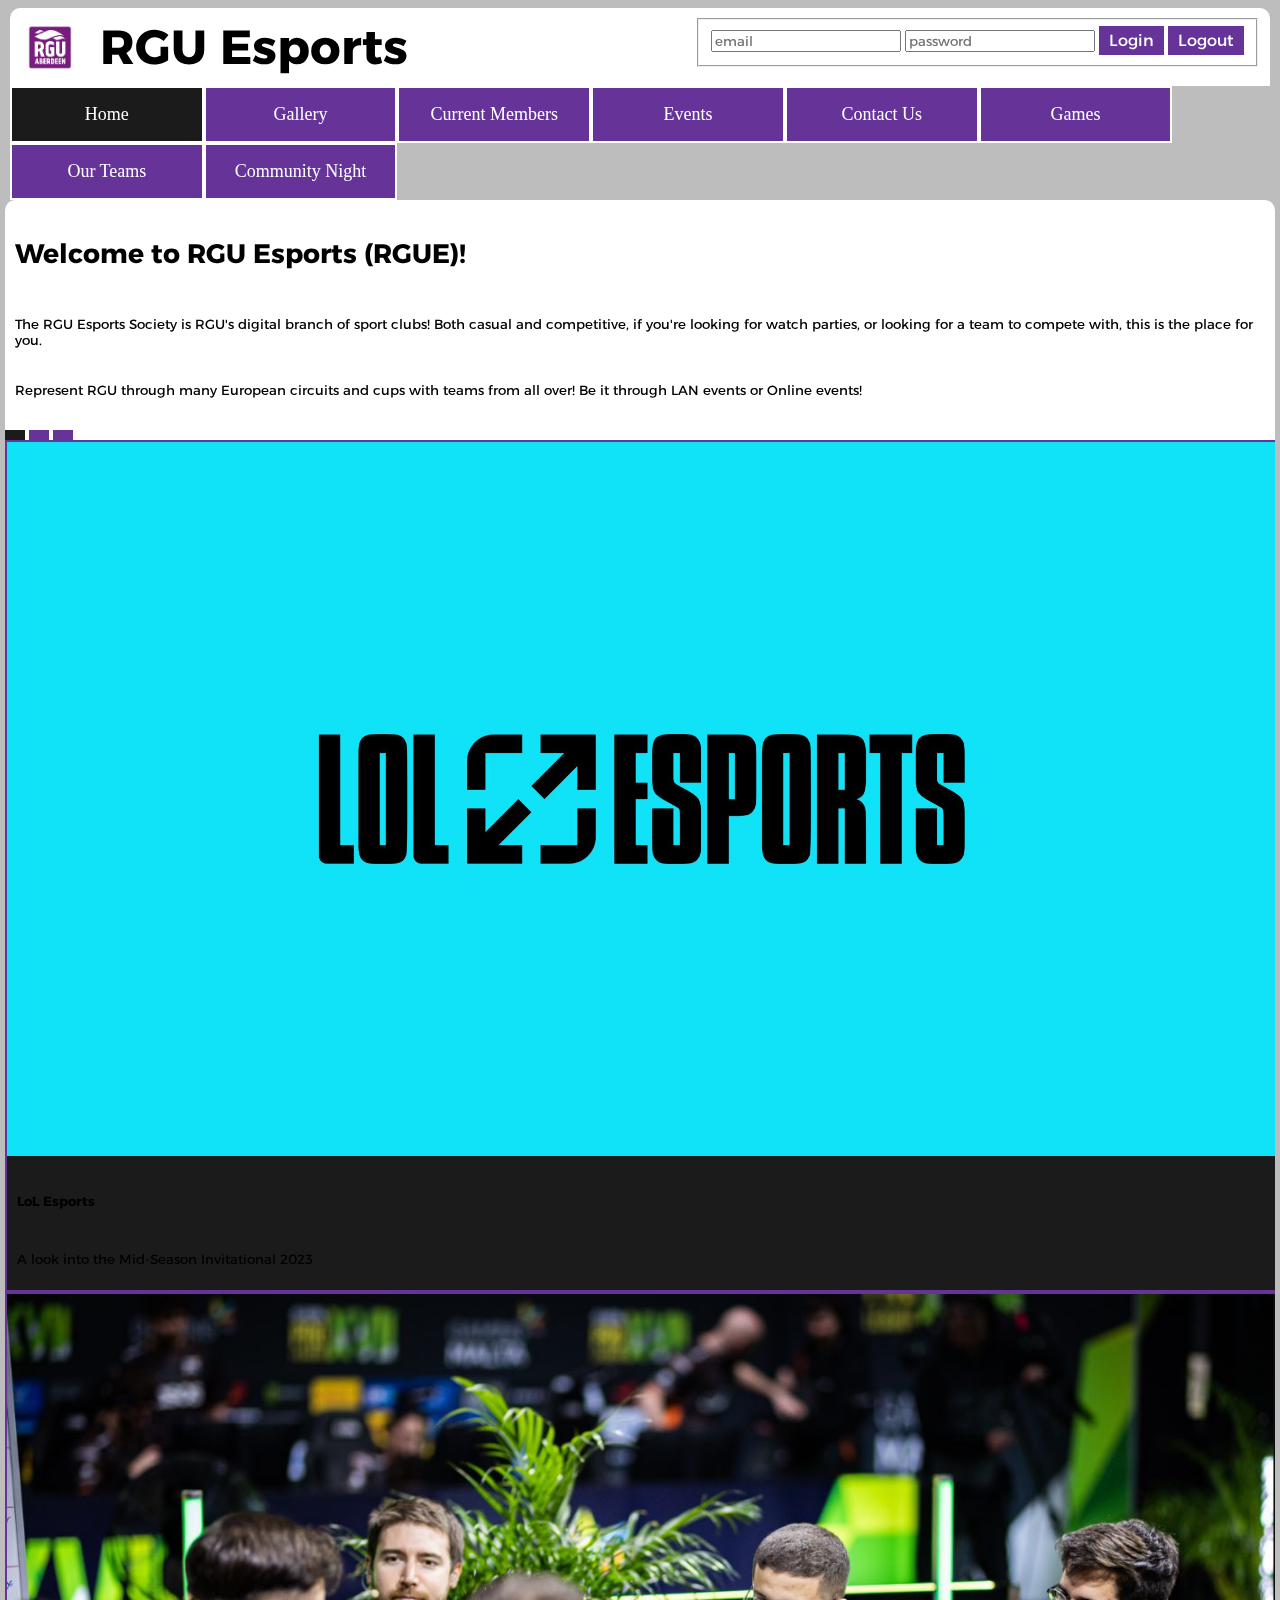
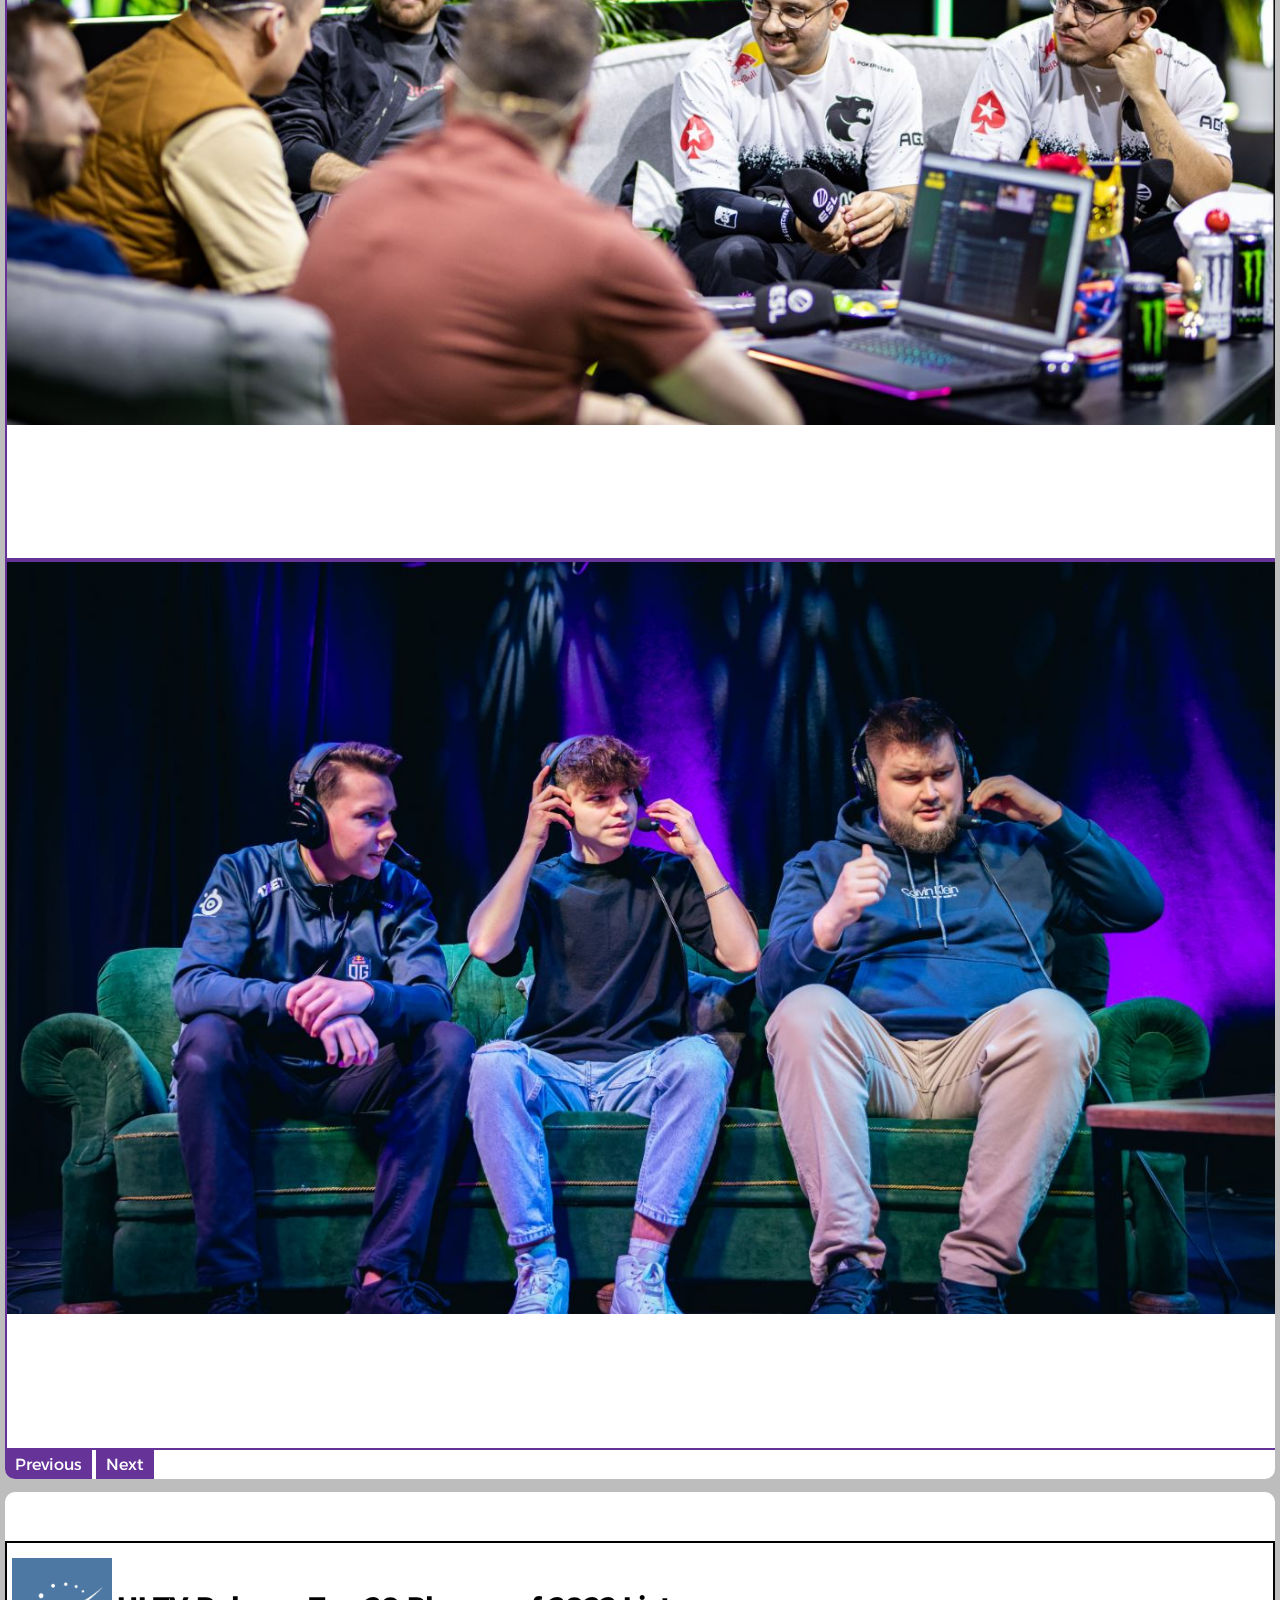
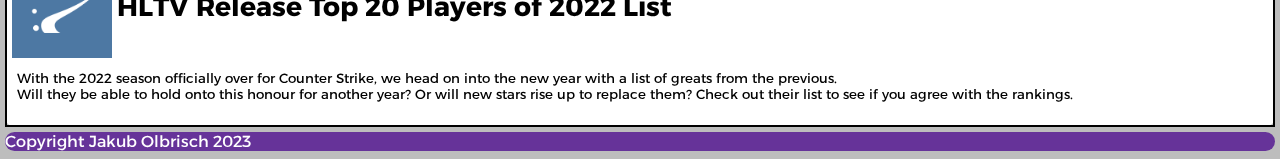
==== commit 3a9c812c: "SHOULD be final version" ====
--- a/index.html
+++ b/index.html
@@ -13,8 +13,6 @@
     -->
 
 <head>
-    <meta charset="UTF-8">
-    
     <title>RGU Esports</title>
 
     <!--Bootstrap-->
--- a/css/main.css
+++ b/css/main.css
@@ -18,6 +18,8 @@
 
 body {
     background-color: var(--backgroundColor);
+    margin-left:5px;
+    margin-right:5px;
 }
 
 header {
@@ -77,29 +79,42 @@
     font-family:'Alexandria';
     left:0;
     bottom:0;
-}
-
+    margin-top:5px;
+    color:white;
+}
+
+button {
+    background-color: #663399;
+    border: none;
+    color: white;
+    padding: 5px 10px;
+    text-align: center;
+    display: inline-block;
+    font-family:'Alexandria';
+    font-size: 16px;
+}
 
 /* Navigation bar */
 nav ul{
     margin:0;
     padding:0;
     overflow:hidden;
+    margin-left:5px;
 }
 
 nav li {
-    border:2px, solid;
+    border: solid white 2px;
     background-color: var(--mainColor);
     list-style-type: none;
     float:left;
-    width:10%;
+    width:12.47%;
     padding:16px;
     text-align:center;
-    /*margin-left:5px; TEMP FIX FOR BORDER */
 }
 
 nav li a {
     color: var(--secondaryText);
+    text-align:center;
     text-decoration: none;
     font-size:large;
 }
@@ -114,7 +129,7 @@
 
 
 
-/* Table stuff */
+/* Table */
 
 table {
     font-family:'Alexandria';
@@ -128,6 +143,7 @@
     padding:10px;
     text-align:center;
     vertical-align:middle;
+    width:12.5%;
 }
 
 table tr:nth-child(even) {
@@ -141,10 +157,120 @@
 table th {
     background-color: var(--mainColor);
     color: white;
-}
-
-
-
+    text-align:center;
+    vertical-align:middle;
+    font-size:12px;
+}
+
+/* Event Calendar - Form */
+
+.recommendEvents {
+    padding-top:5px;
+    padding-bottom:5px;
+    padding-right:10px;
+    padding-left:10px;
+    border: 1px solid black;
+    border-radius:5px;
+    float:left;
+    font-family:'Alexandria';
+    max-width:80%;
+}
+
+/* Teams page - Table */
+
+.goodStat {
+    color: green;
+}
+
+.badStat {
+    color: red;
+}
+
+
+/* Teams page - Lists */
+
+div.simpleStatBox {
+    margin-left:35%;
+    font-family:'Alexandria';
+    font-size:15px;
+}
+
+div.simpleStat {
+    border: solid #663399 2px;
+    display: table-cell;
+    padding:1%;
+}
+
+div.simpleStatMid {
+    border-top: solid #663399 2px;
+    border-bottom: solid #663399 2px;
+    display: table-cell;
+    padding:1%;
+}
+
+div.buttonStat{
+    margin-top:0.1%;
+    margin-left:35%;
+
+    font-family:'Alexandria';
+}
+
+div.buttonStat button{
+    background-color: #663399;
+    border: none;
+    color: white;
+    padding: 5px 10px;
+    text-align: center;
+    display: inline-block;
+    font-family:'Alexandria';
+    font-size: 16px;
+}
+
+.csgoBad {
+    color: red;
+}
+
+.csgoGood {
+    color: green;
+}
+
+.lolBad {
+    color: red;
+}
+
+.lolGood {
+    color: green;
+}
+
+.rlBad{
+    color: red;
+}
+
+.rlGood{
+    color: green;
+}
+
+.black-ul > li{
+    color:black;
+}
+
+.centerH3 {
+    text-align:center;
+}
+
+
+
+.twitterCenter{
+    padding-bottom:1%;
+    padding-left:35%;
+}
+
+#centerH6 {
+    text-align:center;
+}
+
+
+/* Form Universal CSS */
 
 
 fieldset{
@@ -172,11 +298,30 @@
 }
 
 
+.contactForm {
+    padding-top:5px;
+    padding-bottom:5px;
+    padding-right:10px;
+    padding-left:10px;
+    border: 1px solid black;
+    border-radius:5px;
+    float:left;
+    font-family:'Alexandria';
+    max-width:80%;
+}
+
+.contactForm input {
+    margin:5px;
+}
+
+
+
 /*  Carousel  */
 
 #home-carousel .carousel-item{
     height:100%;
     width:100%;
+    border:2px solid #663399;
 }
 
 #home-carousel .carousel-item-active{
@@ -194,6 +339,7 @@
     color:white;
 }
 
+
 /* Image Gallery */
 
 .gallery-img{
@@ -212,5 +358,40 @@
 
 /* Aside Content - aka Article */
 
+.articleImage{
+    width:100px;
+    height:100px;
+    float:left;
+    margin:5px;
+}
+
+
+.article {
+    border: 2px solid black;
+    text-align:left;
+    padding-top:10px;
+}
+
+/* Community Night */
+
+.winnerBox{
+    border-top:5px solid #663399;
+    padding-top:20px;
+    padding-bottom:50px;
+    text-align:left;
+    font-size:12px;
+    margin-top:50px;
+}
+
+.winnerBox img{
+    width:200px;
+    height:200px;
+    float:left;
+}
+
+.winnerBox strong{
+    font-size:20px;
+}
+
 
 /* Accordion */
